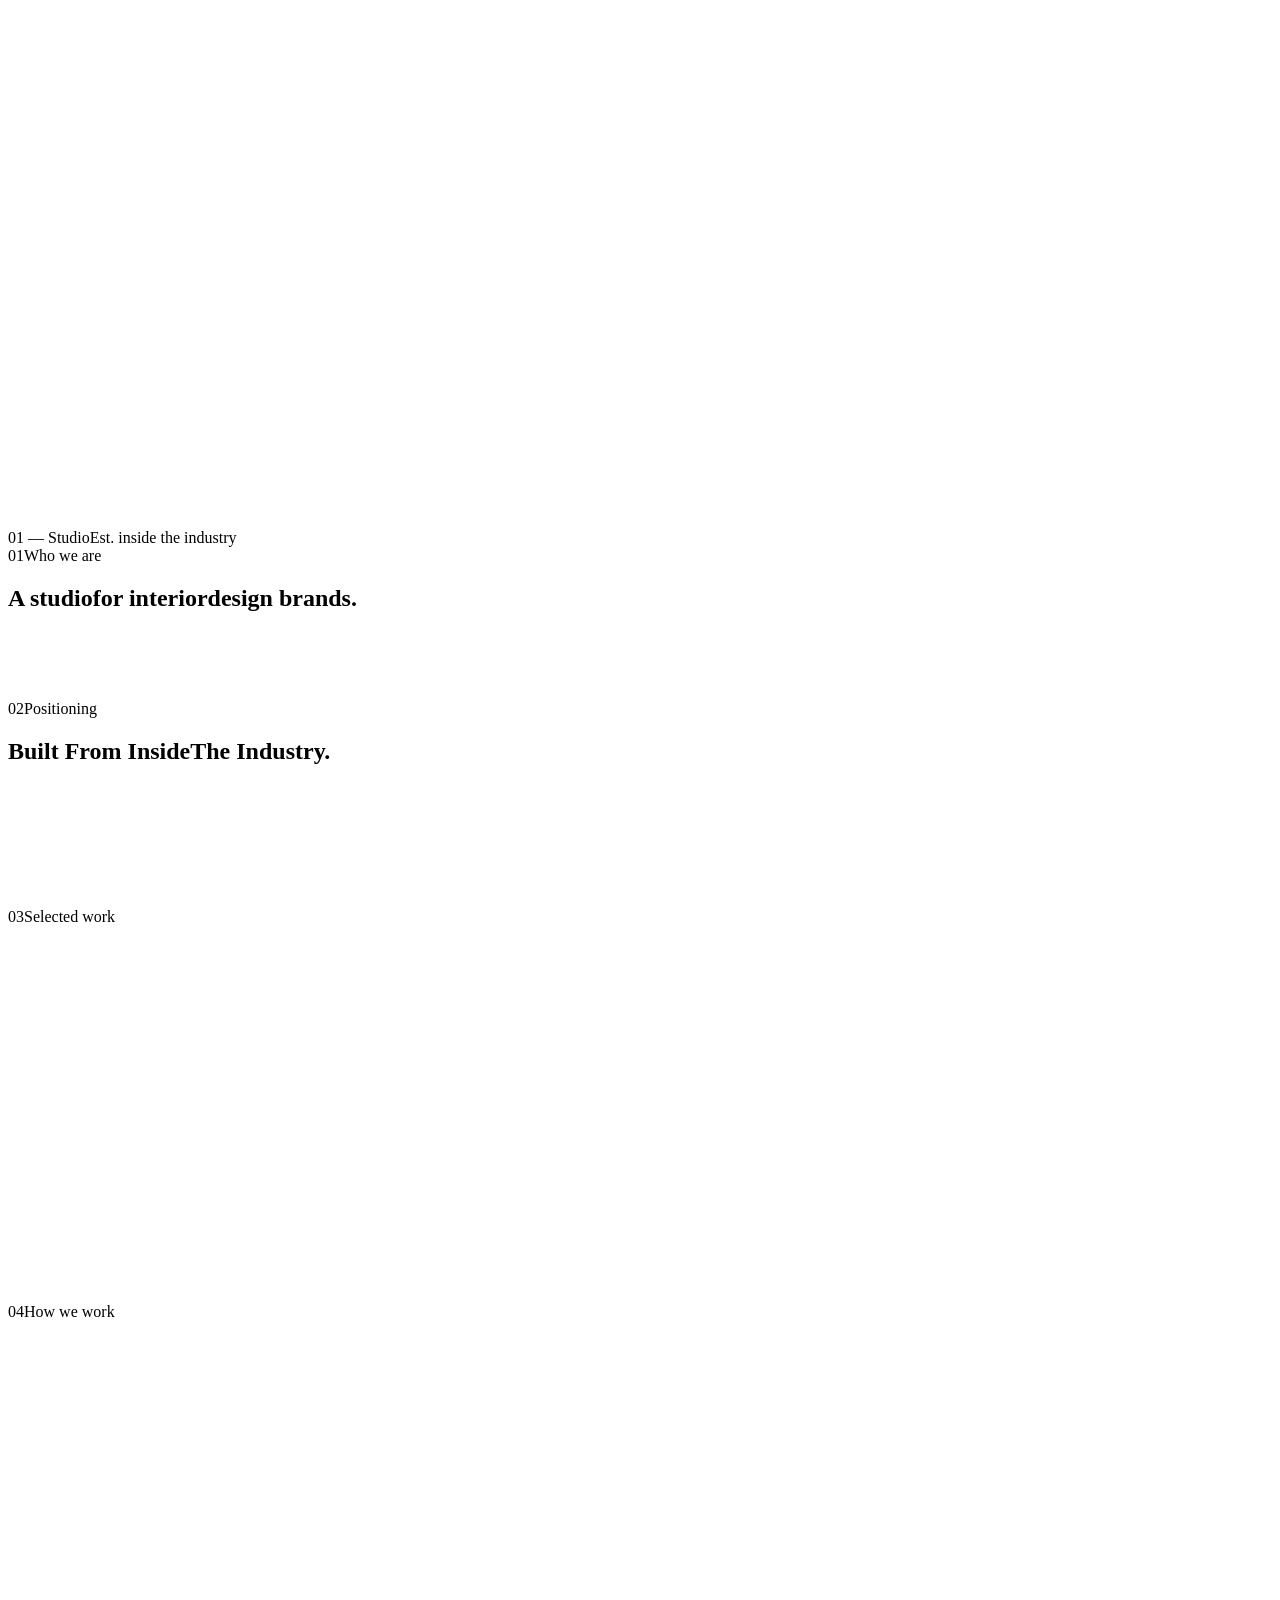
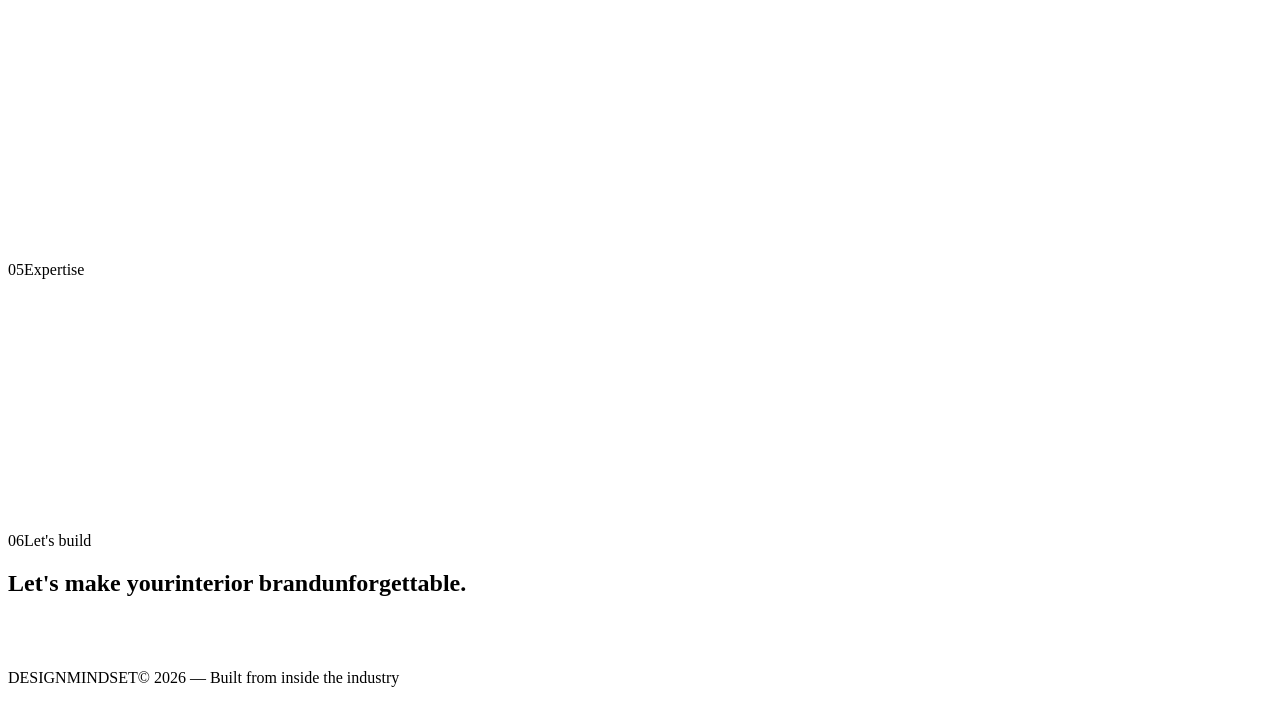
==== index.html @ 1c889c9c "Add files via upload" ====
<!DOCTYPE html><html lang="en" class="__variable_a5143a __variable_96fe74"><head><meta charSet="utf-8"/><meta name="viewport" content="width=device-width, initial-scale=1"/><link rel="preload" href="/agency2.0/_next/static/media/1a4aa50920b5315c-s.p.woff2" as="font" crossorigin="" type="font/woff2"/><link rel="preload" href="/agency2.0/_next/static/media/806de4d605d3ad01-s.p.woff2" as="font" crossorigin="" type="font/woff2"/><link rel="preload" href="/agency2.0/_next/static/media/fc727f226c737876-s.p.woff2" as="font" crossorigin="" type="font/woff2"/><link rel="preload" as="image" href="/icon.png" fetchPriority="high"/><link rel="stylesheet" href="/agency2.0/_next/static/css/4c96e3ea57c7fa09.css" data-precedence="next"/><link rel="preload" as="script" fetchPriority="low" href="/agency2.0/_next/static/chunks/webpack-ce18e2cd94289c1b.js"/><script src="/agency2.0/_next/static/chunks/fd9d1056-4a917af64af6b262.js" async=""></script><script src="/agency2.0/_next/static/chunks/23-e23963e0f0e085d1.js" async=""></script><script src="/agency2.0/_next/static/chunks/main-app-19a5d7d7a7541fac.js" async=""></script><script src="/agency2.0/_next/static/chunks/c15bf2b0-03795515e990ec56.js" async=""></script><script src="/agency2.0/_next/static/chunks/628-06ef174512362ddc.js" async=""></script><script src="/agency2.0/_next/static/chunks/app/page-829c97f8fea9e555.js" async=""></script><meta name="theme-color" content="#0a0c0e"/><title>DESIGNMINDSET — Built From Inside The Industry</title><meta name="description" content="A branding, content and growth studio built specifically for interior design brands. Not another marketing agency — built from inside the industry."/><meta property="og:title" content="DESIGNMINDSET"/><meta property="og:description" content="Branding, content and growth — built from inside the interior design industry."/><meta property="og:type" content="website"/><meta name="twitter:card" content="summary"/><meta name="twitter:title" content="DESIGNMINDSET"/><meta name="twitter:description" content="Branding, content and growth — built from inside the interior design industry."/><link rel="icon" href="/agency2.0/icon.png?9cdb07fa2b7451a4" type="image/png" sizes="720x720"/><meta name="next-size-adjust"/><script src="/agency2.0/_next/static/chunks/polyfills-78c92fac7aa8fdd8.js" noModule=""></script></head><body><header class="nav" style="opacity:0;transform:translateY(-40px)"><a class="nav-logo" href="#top" aria-label="DESIGNMINDSET home"><img alt="" fetchPriority="high" width="20" height="20" decoding="async" data-nimg="1" class="nav-mark" style="color:transparent" src="/icon.png"/><span class="nav-word metal-text">DESIGNMINDSET</span></a><nav class="nav-links" aria-label="Primary"><a href="#studio" class="nav-link"><span>Studio</span></a><a href="#work" class="nav-link"><span>Work</span></a><a href="#process" class="nav-link"><span>Process</span></a><a href="#expertise" class="nav-link"><span>Expertise</span></a></nav><a href="#contact" class="nav-cta"><span class="eyebrow">Start a project</span><span class="nav-cta-dot"></span></a></header><div class="stage" aria-hidden="true"><svg class="rope" preserveAspectRatio="none"><defs><linearGradient id="ropeGrad" x1="0" y1="0" x2="0" y2="1"><stop offset="0%" stop-color="#d9ffa6"></stop><stop offset="45%" stop-color="#affb39"></stop><stop offset="100%" stop-color="#7fc422"></stop></linearGradient><filter id="ropeBlur" x="-50%" y="-50%" width="200%" height="200%"><feGaussianBlur stdDeviation="6"></feGaussianBlur></filter></defs><path class="rope-glow" fill="none" stroke="var(--accent)" stroke-width="7" stroke-linecap="round" filter="url(#ropeBlur)"></path><path class="rope-line" fill="none" stroke="url(#ropeGrad)" stroke-width="2.4" stroke-linecap="round"></path></svg><div class="sphere-glow"></div><div class="sphere"><video class="sphere-video" autoPlay="" muted="" loop="" playsInline="" preload="auto" poster="/agency2.0/icon.png"><source src="/agency2.0/orb.webm" type="video/webm"/><source src="/agency2.0/orb.mp4" type="video/mp4"/></video><span class="sphere-spec"></span><span class="sphere-rim"></span></div></div><main class="experience"><section class="hero" id="top"><div class="hero-light hero-light--a"></div><div class="hero-light hero-light--b"></div><div class="hero-glass"></div><div class="hero-inner"><p class="eyebrow hero-eyebrow" style="opacity:0;transform:translateY(34px)">Branding · Content · Growth — for interior design brands</p><h1 class="hero-title display"><span style="opacity:0;transform:translateY(34px)"><span class="metal-text">Built From</span></span><span style="opacity:0;transform:translateY(34px)"><span class="metal-text">Inside The</span></span><span style="opacity:0;transform:translateY(34px)"><span class="accent">Industry.</span></span></h1><p class="hero-tagline" style="opacity:0;transform:translateY(34px)">We are not another marketing agency. We are a branding, content and growth studio built specifically for interior design brands — because we have worked <em>inside</em> them, not outside them.</p><div class="hero-scroll" style="opacity:0;transform:translateY(34px)"><span class="eyebrow">Scroll to follow the thread</span><span class="hero-scroll-line"></span></div></div><div class="hero-meta"><span class="eyebrow">01 — Studio</span><span class="eyebrow">Est. inside the industry</span></div></section><section class="section who" id="studio"><div class="section-index"><span class="eyebrow">01</span><span class="eyebrow">Who we are</span></div><h2 class="who-title display"><span class="metal-text"><span class="mask-line"><span class="mask-inner" style="transform:translateY(110%)">A studio</span></span><span class="mask-line"><span class="mask-inner" style="transform:translateY(110%)">for interior</span></span><span class="mask-line"><span class="mask-inner" style="transform:translateY(110%)">design brands.</span></span></span></h2><div class="who-copy"><div class="" style="opacity:0;filter:blur(6px);transform:translateY(40px)"><p>DESIGNMINDSET is a branding, content and growth studio built for one world — <span class="accent">interior design</span>. We shape the way design brands are seen, felt and remembered.</p></div><div class="" style="opacity:0;filter:blur(6px);transform:translateY(40px)"><p class="who-note">Minimal by intent. Everything here exists to make interior brands impossible to ignore.</p></div></div></section><section class="section inside" id="inside"><div class="section-index"><span class="eyebrow">02</span><span class="eyebrow">Positioning</span></div><h2 class="inside-title display"><span class="metal-text"><span class="mask-line"><span class="mask-inner" style="transform:translateY(110%)">Built From Inside</span></span><span class="mask-line"><span class="mask-inner" style="transform:translateY(110%)">The Industry.</span></span></span></h2><div class="inside-lead" style="opacity:0;filter:blur(6px);transform:translateY(40px)"><p>Most agencies study interior brands from the outside. We understand them because we have <span class="accent">lived inside them</span>— the showrooms, the launches, the material boards, the client psychology. That perspective is the entire difference.</p></div><div class="inside-stats"><div class="stat" style="opacity:0;filter:blur(6px);transform:translateY(40px)"><span class="stat-k display metal-text">100%</span><span class="stat-v">Focused on interior design brands</span></div><div class="stat" style="opacity:0;filter:blur(6px);transform:translateY(40px)"><span class="stat-k display metal-text">Inside</span><span class="stat-v">We&#x27;ve worked within the industry, not around it</span></div><div class="stat" style="opacity:0;filter:blur(6px);transform:translateY(40px)"><span class="stat-k display metal-text">360°</span><span class="stat-v">Branding, content &amp; growth under one roof</span></div><div class="stat" style="opacity:0;filter:blur(6px);transform:translateY(40px)"><span class="stat-k display metal-text">0</span><span class="stat-v">Generic agency templates</span></div></div></section><section class="section portfolio" id="work"><div class="section-index"><span class="eyebrow">03</span><span class="eyebrow">Selected work</span></div><h2 class="pf-title display"><div class="" style="opacity:0;filter:blur(6px);transform:translateY(40px)"><span class="metal-text">Work that carries weight.</span></div></h2><div class="pf-grid"><article class="pf-card" style="background:#1c2126;opacity:0;transform:translateY(60px) scale(0.94)"><div class="pf-card-top"><span class="eyebrow">01</span><span class="eyebrow">Brand Identity</span></div><div class="pf-card-body"><span class="pf-thumb"></span></div><h3 class="pf-name display metal-text">Atelier Noir</h3><span class="pf-glow"></span></article><article class="pf-card" style="background:#161b18;opacity:0;transform:translateY(-60px) scale(0.94)"><div class="pf-card-top"><span class="eyebrow">02</span><span class="eyebrow">Content System</span></div><div class="pf-card-body"><span class="pf-thumb"></span></div><h3 class="pf-name display metal-text">Maison Verde</h3><span class="pf-glow"></span></article><article class="pf-card" style="background:#1a1d22;opacity:0;transform:translateY(60px) scale(0.94)"><div class="pf-card-top"><span class="eyebrow">03</span><span class="eyebrow">Growth &amp; Launch</span></div><div class="pf-card-body"><span class="pf-thumb"></span></div><h3 class="pf-name display metal-text">Studio Lume</h3><span class="pf-glow"></span></article><article class="pf-card" style="background:#181c20;opacity:0;transform:translateY(-60px) scale(0.94)"><div class="pf-card-top"><span class="eyebrow">04</span><span class="eyebrow">Creative Direction</span></div><div class="pf-card-body"><span class="pf-thumb"></span></div><h3 class="pf-name display metal-text">Form &amp; Field</h3><span class="pf-glow"></span></article></div></section><section class="section process" id="process"><div class="section-index"><span class="eyebrow">04</span><span class="eyebrow">How we work</span></div><h2 class="process-title display"><div class="" style="opacity:0;filter:blur(6px);transform:translateY(40px)"><span class="metal-text">A current that runs</span></div><div class="" style="opacity:0;filter:blur(6px);transform:translateY(40px)"><span class="accent">through everything.</span></div></h2><ol class="process-track"><li class="process-step" style="opacity:0;filter:blur(6px);transform:translateY(40px)"><span class="process-node"></span><span class="process-n eyebrow">01</span><h3 class="process-step-t display">Immerse</h3><p class="process-step-d">We embed inside your brand, market and materials.</p></li><li class="process-step" style="opacity:0;filter:blur(6px);transform:translateY(40px)"><span class="process-node"></span><span class="process-n eyebrow">02</span><h3 class="process-step-t display">Position</h3><p class="process-step-d">We define the story only an insider could tell.</p></li><li class="process-step" style="opacity:0;filter:blur(6px);transform:translateY(40px)"><span class="process-node"></span><span class="process-n eyebrow">03</span><h3 class="process-step-t display">Craft</h3><p class="process-step-d">Identity, content and assets built to feel premium.</p></li><li class="process-step" style="opacity:0;filter:blur(6px);transform:translateY(40px)"><span class="process-node"></span><span class="process-n eyebrow">04</span><h3 class="process-step-t display">Grow</h3><p class="process-step-d">We turn attention into qualified, lasting demand.</p></li></ol></section><section class="section expertise" id="expertise"><div class="section-index"><span class="eyebrow">05</span><span class="eyebrow">Expertise</span></div><h2 class="exp-title display"><div class="" style="opacity:0;filter:blur(6px);transform:translateY(40px)"><span class="metal-text">Everything a brand needs,</span></div><div class="" style="opacity:0;filter:blur(6px);transform:translateY(40px)"><span class="accent">orbiting one idea.</span></div></h2><div class="exp-orbit"><div class="exp-core" aria-hidden="true"></div><ul class="exp-list"><li class="exp-chip" style="opacity:0;filter:blur(8px);transform:scale(0.8)"><span class="exp-dot"></span>Branding</li><li class="exp-chip" style="opacity:0;filter:blur(8px);transform:scale(0.8)"><span class="exp-dot"></span>Content</li><li class="exp-chip" style="opacity:0;filter:blur(8px);transform:scale(0.8)"><span class="exp-dot"></span>Marketing</li><li class="exp-chip" style="opacity:0;filter:blur(8px);transform:scale(0.8)"><span class="exp-dot"></span>Video</li><li class="exp-chip" style="opacity:0;filter:blur(8px);transform:scale(0.8)"><span class="exp-dot"></span>Strategy</li><li class="exp-chip" style="opacity:0;filter:blur(8px);transform:scale(0.8)"><span class="exp-dot"></span>Creative Direction</li><li class="exp-chip" style="opacity:0;filter:blur(8px);transform:scale(0.8)"><span class="exp-dot"></span>Motion Graphics</li><li class="exp-chip" style="opacity:0;filter:blur(8px);transform:scale(0.8)"><span class="exp-dot"></span>Interior Branding</li></ul></div></section><section class="section cta" id="contact"><div class="section-index"><span class="eyebrow">06</span><span class="eyebrow">Let&#x27;s build</span></div><h2 class="cta-title display"><span class="metal-text"><span class="mask-line"><span class="mask-inner" style="transform:translateY(110%)">Let&#x27;s make your</span></span><span class="mask-line"><span class="mask-inner" style="transform:translateY(110%)">interior brand</span></span></span><span class="accent cta-accent">unforgettable.</span></h2><div class="cta-sub" style="opacity:0;filter:blur(6px);transform:translateY(40px)"><p>Built from inside the industry — ready to build from inside yours.</p></div><div class="" style="opacity:0;filter:blur(6px);transform:translateY(40px)"><a class="cta-button" href="mailto:hello@designmindset.studio"><span>Start a project</span><span class="cta-button-dot"></span></a></div><footer class="footer"><span class="eyebrow metal-text">DESIGNMINDSET</span><span class="eyebrow">© <!-- -->2026<!-- --> — Built from inside the industry</span></footer></section></main><div class="grain" aria-hidden="true"></div><script src="/agency2.0/_next/static/chunks/webpack-ce18e2cd94289c1b.js" async=""></script><script>(self.__next_f=self.__next_f||[]).push([0]);self.__next_f.push([2,null])</script><script>self.__next_f.push([1,"1:HL[\"/agency2.0/_next/static/media/1a4aa50920b5315c-s.p.woff2\",\"font\",{\"crossOrigin\":\"\",\"type\":\"font/woff2\"}]\n2:HL[\"/agency2.0/_next/static/media/806de4d605d3ad01-s.p.woff2\",\"font\",{\"crossOrigin\":\"\",\"type\":\"font/woff2\"}]\n3:HL[\"/agency2.0/_next/static/media/fc727f226c737876-s.p.woff2\",\"font\",{\"crossOrigin\":\"\",\"type\":\"font/woff2\"}]\n4:HL[\"/agency2.0/_next/static/css/4c96e3ea57c7fa09.css\",\"style\"]\n"])</script><script>self.__next_f.push([1,"5:I[5751,[],\"\"]\n7:I[6513,[],\"ClientPageRoot\"]\n8:I[8678,[\"922\",\"static/chunks/c15bf2b0-03795515e990ec56.js\",\"628\",\"static/chunks/628-06ef174512362ddc.js\",\"931\",\"static/chunks/app/page-829c97f8fea9e555.js\"],\"default\"]\n9:I[9275,[],\"\"]\na:I[1343,[],\"\"]\nc:I[6130,[],\"\"]\nd:[]\n"])</script><script>self.__next_f.push([1,"0:[[[\"$\",\"link\",\"0\",{\"rel\":\"stylesheet\",\"href\":\"/agency2.0/_next/static/css/4c96e3ea57c7fa09.css\",\"precedence\":\"next\",\"crossOrigin\":\"$undefined\"}]],[\"$\",\"$L5\",null,{\"buildId\":\"pZngbmRrZPyPSd7_US9t3\",\"assetPrefix\":\"/agency2.0\",\"initialCanonicalUrl\":\"/\",\"initialTree\":[\"\",{\"children\":[\"__PAGE__\",{}]},\"$undefined\",\"$undefined\",true],\"initialSeedData\":[\"\",{\"children\":[\"__PAGE__\",{},[[\"$L6\",[\"$\",\"$L7\",null,{\"props\":{\"params\":{},\"searchParams\":{}},\"Component\":\"$8\"}]],null],null]},[[\"$\",\"html\",null,{\"lang\":\"en\",\"className\":\"__variable_a5143a __variable_96fe74\",\"children\":[\"$\",\"body\",null,{\"children\":[[\"$\",\"$L9\",null,{\"parallelRouterKey\":\"children\",\"segmentPath\":[\"children\"],\"error\":\"$undefined\",\"errorStyles\":\"$undefined\",\"errorScripts\":\"$undefined\",\"template\":[\"$\",\"$La\",null,{}],\"templateStyles\":\"$undefined\",\"templateScripts\":\"$undefined\",\"notFound\":[[\"$\",\"title\",null,{\"children\":\"404: This page could not be found.\"}],[\"$\",\"div\",null,{\"style\":{\"fontFamily\":\"system-ui,\\\"Segoe UI\\\",Roboto,Helvetica,Arial,sans-serif,\\\"Apple Color Emoji\\\",\\\"Segoe UI Emoji\\\"\",\"height\":\"100vh\",\"textAlign\":\"center\",\"display\":\"flex\",\"flexDirection\":\"column\",\"alignItems\":\"center\",\"justifyContent\":\"center\"},\"children\":[\"$\",\"div\",null,{\"children\":[[\"$\",\"style\",null,{\"dangerouslySetInnerHTML\":{\"__html\":\"body{color:#000;background:#fff;margin:0}.next-error-h1{border-right:1px solid rgba(0,0,0,.3)}@media (prefers-color-scheme:dark){body{color:#fff;background:#000}.next-error-h1{border-right:1px solid rgba(255,255,255,.3)}}\"}}],[\"$\",\"h1\",null,{\"className\":\"next-error-h1\",\"style\":{\"display\":\"inline-block\",\"margin\":\"0 20px 0 0\",\"padding\":\"0 23px 0 0\",\"fontSize\":24,\"fontWeight\":500,\"verticalAlign\":\"top\",\"lineHeight\":\"49px\"},\"children\":\"404\"}],[\"$\",\"div\",null,{\"style\":{\"display\":\"inline-block\"},\"children\":[\"$\",\"h2\",null,{\"style\":{\"fontSize\":14,\"fontWeight\":400,\"lineHeight\":\"49px\",\"margin\":0},\"children\":\"This page could not be found.\"}]}]]}]}]],\"notFoundStyles\":[],\"styles\":null}],[\"$\",\"div\",null,{\"className\":\"grain\",\"aria-hidden\":\"true\"}]]}]}],null],null],\"couldBeIntercepted\":false,\"initialHead\":[null,\"$Lb\"],\"globalErrorComponent\":\"$c\",\"missingSlots\":\"$Wd\"}]]\n"])</script><script>self.__next_f.push([1,"b:[[\"$\",\"meta\",\"0\",{\"name\":\"viewport\",\"content\":\"width=device-width, initial-scale=1\"}],[\"$\",\"meta\",\"1\",{\"name\":\"theme-color\",\"content\":\"#0a0c0e\"}],[\"$\",\"meta\",\"2\",{\"charSet\":\"utf-8\"}],[\"$\",\"title\",\"3\",{\"children\":\"DESIGNMINDSET — Built From Inside The Industry\"}],[\"$\",\"meta\",\"4\",{\"name\":\"description\",\"content\":\"A branding, content and growth studio built specifically for interior design brands. Not another marketing agency — built from inside the industry.\"}],[\"$\",\"meta\",\"5\",{\"property\":\"og:title\",\"content\":\"DESIGNMINDSET\"}],[\"$\",\"meta\",\"6\",{\"property\":\"og:description\",\"content\":\"Branding, content and growth — built from inside the interior design industry.\"}],[\"$\",\"meta\",\"7\",{\"property\":\"og:type\",\"content\":\"website\"}],[\"$\",\"meta\",\"8\",{\"name\":\"twitter:card\",\"content\":\"summary\"}],[\"$\",\"meta\",\"9\",{\"name\":\"twitter:title\",\"content\":\"DESIGNMINDSET\"}],[\"$\",\"meta\",\"10\",{\"name\":\"twitter:description\",\"content\":\"Branding, content and growth — built from inside the interior design industry.\"}],[\"$\",\"link\",\"11\",{\"rel\":\"icon\",\"href\":\"/agency2.0/icon.png?9cdb07fa2b7451a4\",\"type\":\"image/png\",\"sizes\":\"720x720\"}],[\"$\",\"meta\",\"12\",{\"name\":\"next-size-adjust\"}]]\n6:null\n"])</script></body></html>
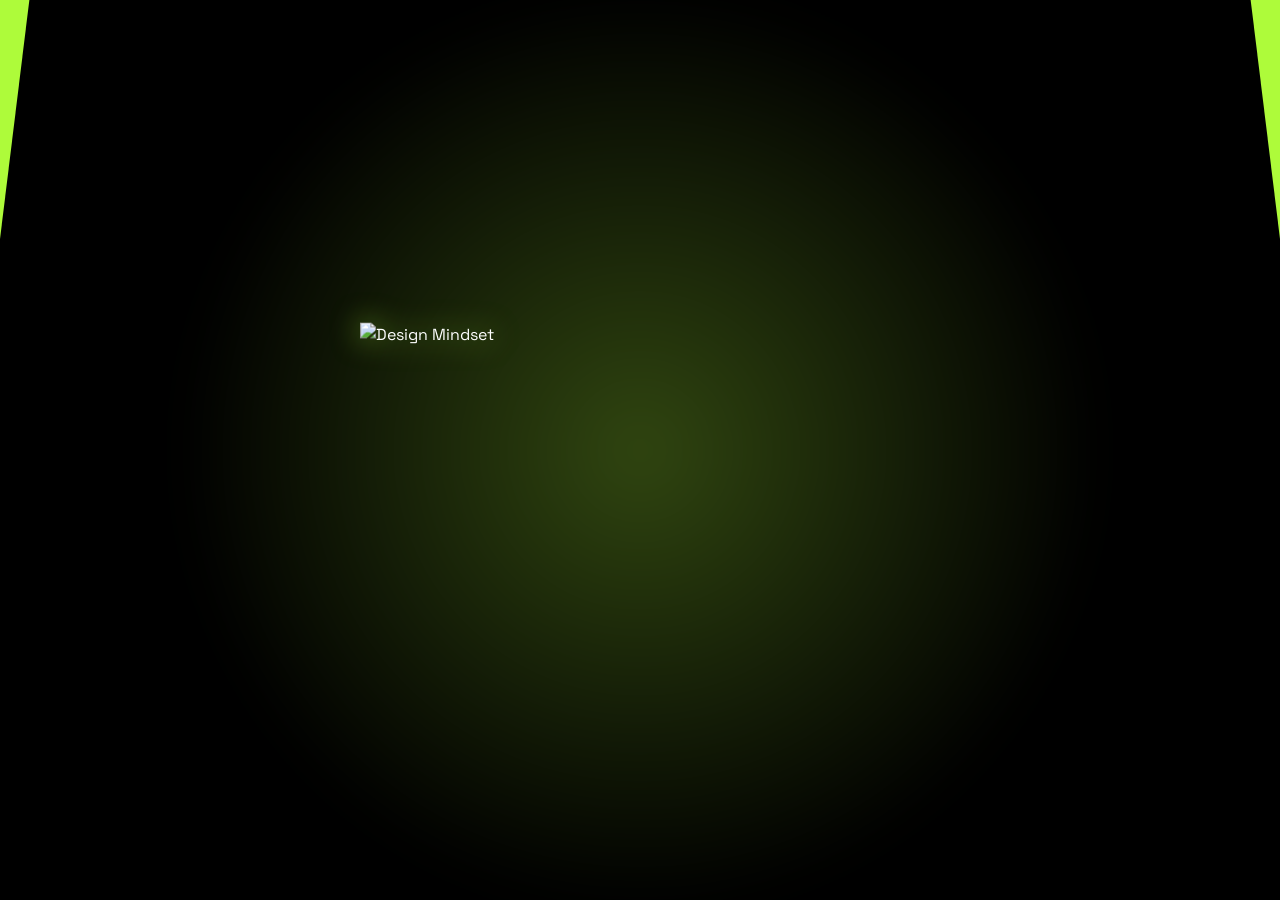
==== commit 4dedc5cb: "Add files via upload" ====
--- a/index.html
+++ b/index.html
@@ -1 +1,372 @@
-<!DOCTYPE html><html lang="en" class="__variable_a5143a __variable_96fe74"><head><meta charSet="utf-8"/><meta name="viewport" content="width=device-width, initial-scale=1"/><link rel="preload" href="/agency2.0/_next/static/media/1a4aa50920b5315c-s.p.woff2" as="font" crossorigin="" type="font/woff2"/><link rel="preload" href="/agency2.0/_next/static/media/806de4d605d3ad01-s.p.woff2" as="font" crossorigin="" type="font/woff2"/><link rel="preload" href="/agency2.0/_next/static/media/fc727f226c737876-s.p.woff2" as="font" crossorigin="" type="font/woff2"/><link rel="preload" as="image" href="/icon.png" fetchPriority="high"/><link rel="stylesheet" href="/agency2.0/_next/static/css/4c96e3ea57c7fa09.css" data-precedence="next"/><link rel="preload" as="script" fetchPriority="low" href="/agency2.0/_next/static/chunks/webpack-ce18e2cd94289c1b.js"/><script src="/agency2.0/_next/static/chunks/fd9d1056-4a917af64af6b262.js" async=""></script><script src="/agency2.0/_next/static/chunks/23-e23963e0f0e085d1.js" async=""></script><script src="/agency2.0/_next/static/chunks/main-app-19a5d7d7a7541fac.js" async=""></script><script src="/agency2.0/_next/static/chunks/c15bf2b0-03795515e990ec56.js" async=""></script><script src="/agency2.0/_next/static/chunks/628-06ef174512362ddc.js" async=""></script><script src="/agency2.0/_next/static/chunks/app/page-829c97f8fea9e555.js" async=""></script><meta name="theme-color" content="#0a0c0e"/><title>DESIGNMINDSET — Built From Inside The Industry</title><meta name="description" content="A branding, content and growth studio built specifically for interior design brands. Not another marketing agency — built from inside the industry."/><meta property="og:title" content="DESIGNMINDSET"/><meta property="og:description" content="Branding, content and growth — built from inside the interior design industry."/><meta property="og:type" content="website"/><meta name="twitter:card" content="summary"/><meta name="twitter:title" content="DESIGNMINDSET"/><meta name="twitter:description" content="Branding, content and growth — built from inside the interior design industry."/><link rel="icon" href="/agency2.0/icon.png?9cdb07fa2b7451a4" type="image/png" sizes="720x720"/><meta name="next-size-adjust"/><script src="/agency2.0/_next/static/chunks/polyfills-78c92fac7aa8fdd8.js" noModule=""></script></head><body><header class="nav" style="opacity:0;transform:translateY(-40px)"><a class="nav-logo" href="#top" aria-label="DESIGNMINDSET home"><img alt="" fetchPriority="high" width="20" height="20" decoding="async" data-nimg="1" class="nav-mark" style="color:transparent" src="/icon.png"/><span class="nav-word metal-text">DESIGNMINDSET</span></a><nav class="nav-links" aria-label="Primary"><a href="#studio" class="nav-link"><span>Studio</span></a><a href="#work" class="nav-link"><span>Work</span></a><a href="#process" class="nav-link"><span>Process</span></a><a href="#expertise" class="nav-link"><span>Expertise</span></a></nav><a href="#contact" class="nav-cta"><span class="eyebrow">Start a project</span><span class="nav-cta-dot"></span></a></header><div class="stage" aria-hidden="true"><svg class="rope" preserveAspectRatio="none"><defs><linearGradient id="ropeGrad" x1="0" y1="0" x2="0" y2="1"><stop offset="0%" stop-color="#d9ffa6"></stop><stop offset="45%" stop-color="#affb39"></stop><stop offset="100%" stop-color="#7fc422"></stop></linearGradient><filter id="ropeBlur" x="-50%" y="-50%" width="200%" height="200%"><feGaussianBlur stdDeviation="6"></feGaussianBlur></filter></defs><path class="rope-glow" fill="none" stroke="var(--accent)" stroke-width="7" stroke-linecap="round" filter="url(#ropeBlur)"></path><path class="rope-line" fill="none" stroke="url(#ropeGrad)" stroke-width="2.4" stroke-linecap="round"></path></svg><div class="sphere-glow"></div><div class="sphere"><video class="sphere-video" autoPlay="" muted="" loop="" playsInline="" preload="auto" poster="/agency2.0/icon.png"><source src="/agency2.0/orb.webm" type="video/webm"/><source src="/agency2.0/orb.mp4" type="video/mp4"/></video><span class="sphere-spec"></span><span class="sphere-rim"></span></div></div><main class="experience"><section class="hero" id="top"><div class="hero-light hero-light--a"></div><div class="hero-light hero-light--b"></div><div class="hero-glass"></div><div class="hero-inner"><p class="eyebrow hero-eyebrow" style="opacity:0;transform:translateY(34px)">Branding · Content · Growth — for interior design brands</p><h1 class="hero-title display"><span style="opacity:0;transform:translateY(34px)"><span class="metal-text">Built From</span></span><span style="opacity:0;transform:translateY(34px)"><span class="metal-text">Inside The</span></span><span style="opacity:0;transform:translateY(34px)"><span class="accent">Industry.</span></span></h1><p class="hero-tagline" style="opacity:0;transform:translateY(34px)">We are not another marketing agency. We are a branding, content and growth studio built specifically for interior design brands — because we have worked <em>inside</em> them, not outside them.</p><div class="hero-scroll" style="opacity:0;transform:translateY(34px)"><span class="eyebrow">Scroll to follow the thread</span><span class="hero-scroll-line"></span></div></div><div class="hero-meta"><span class="eyebrow">01 — Studio</span><span class="eyebrow">Est. inside the industry</span></div></section><section class="section who" id="studio"><div class="section-index"><span class="eyebrow">01</span><span class="eyebrow">Who we are</span></div><h2 class="who-title display"><span class="metal-text"><span class="mask-line"><span class="mask-inner" style="transform:translateY(110%)">A studio</span></span><span class="mask-line"><span class="mask-inner" style="transform:translateY(110%)">for interior</span></span><span class="mask-line"><span class="mask-inner" style="transform:translateY(110%)">design brands.</span></span></span></h2><div class="who-copy"><div class="" style="opacity:0;filter:blur(6px);transform:translateY(40px)"><p>DESIGNMINDSET is a branding, content and growth studio built for one world — <span class="accent">interior design</span>. We shape the way design brands are seen, felt and remembered.</p></div><div class="" style="opacity:0;filter:blur(6px);transform:translateY(40px)"><p class="who-note">Minimal by intent. Everything here exists to make interior brands impossible to ignore.</p></div></div></section><section class="section inside" id="inside"><div class="section-index"><span class="eyebrow">02</span><span class="eyebrow">Positioning</span></div><h2 class="inside-title display"><span class="metal-text"><span class="mask-line"><span class="mask-inner" style="transform:translateY(110%)">Built From Inside</span></span><span class="mask-line"><span class="mask-inner" style="transform:translateY(110%)">The Industry.</span></span></span></h2><div class="inside-lead" style="opacity:0;filter:blur(6px);transform:translateY(40px)"><p>Most agencies study interior brands from the outside. We understand them because we have <span class="accent">lived inside them</span>— the showrooms, the launches, the material boards, the client psychology. That perspective is the entire difference.</p></div><div class="inside-stats"><div class="stat" style="opacity:0;filter:blur(6px);transform:translateY(40px)"><span class="stat-k display metal-text">100%</span><span class="stat-v">Focused on interior design brands</span></div><div class="stat" style="opacity:0;filter:blur(6px);transform:translateY(40px)"><span class="stat-k display metal-text">Inside</span><span class="stat-v">We&#x27;ve worked within the industry, not around it</span></div><div class="stat" style="opacity:0;filter:blur(6px);transform:translateY(40px)"><span class="stat-k display metal-text">360°</span><span class="stat-v">Branding, content &amp; growth under one roof</span></div><div class="stat" style="opacity:0;filter:blur(6px);transform:translateY(40px)"><span class="stat-k display metal-text">0</span><span class="stat-v">Generic agency templates</span></div></div></section><section class="section portfolio" id="work"><div class="section-index"><span class="eyebrow">03</span><span class="eyebrow">Selected work</span></div><h2 class="pf-title display"><div class="" style="opacity:0;filter:blur(6px);transform:translateY(40px)"><span class="metal-text">Work that carries weight.</span></div></h2><div class="pf-grid"><article class="pf-card" style="background:#1c2126;opacity:0;transform:translateY(60px) scale(0.94)"><div class="pf-card-top"><span class="eyebrow">01</span><span class="eyebrow">Brand Identity</span></div><div class="pf-card-body"><span class="pf-thumb"></span></div><h3 class="pf-name display metal-text">Atelier Noir</h3><span class="pf-glow"></span></article><article class="pf-card" style="background:#161b18;opacity:0;transform:translateY(-60px) scale(0.94)"><div class="pf-card-top"><span class="eyebrow">02</span><span class="eyebrow">Content System</span></div><div class="pf-card-body"><span class="pf-thumb"></span></div><h3 class="pf-name display metal-text">Maison Verde</h3><span class="pf-glow"></span></article><article class="pf-card" style="background:#1a1d22;opacity:0;transform:translateY(60px) scale(0.94)"><div class="pf-card-top"><span class="eyebrow">03</span><span class="eyebrow">Growth &amp; Launch</span></div><div class="pf-card-body"><span class="pf-thumb"></span></div><h3 class="pf-name display metal-text">Studio Lume</h3><span class="pf-glow"></span></article><article class="pf-card" style="background:#181c20;opacity:0;transform:translateY(-60px) scale(0.94)"><div class="pf-card-top"><span class="eyebrow">04</span><span class="eyebrow">Creative Direction</span></div><div class="pf-card-body"><span class="pf-thumb"></span></div><h3 class="pf-name display metal-text">Form &amp; Field</h3><span class="pf-glow"></span></article></div></section><section class="section process" id="process"><div class="section-index"><span class="eyebrow">04</span><span class="eyebrow">How we work</span></div><h2 class="process-title display"><div class="" style="opacity:0;filter:blur(6px);transform:translateY(40px)"><span class="metal-text">A current that runs</span></div><div class="" style="opacity:0;filter:blur(6px);transform:translateY(40px)"><span class="accent">through everything.</span></div></h2><ol class="process-track"><li class="process-step" style="opacity:0;filter:blur(6px);transform:translateY(40px)"><span class="process-node"></span><span class="process-n eyebrow">01</span><h3 class="process-step-t display">Immerse</h3><p class="process-step-d">We embed inside your brand, market and materials.</p></li><li class="process-step" style="opacity:0;filter:blur(6px);transform:translateY(40px)"><span class="process-node"></span><span class="process-n eyebrow">02</span><h3 class="process-step-t display">Position</h3><p class="process-step-d">We define the story only an insider could tell.</p></li><li class="process-step" style="opacity:0;filter:blur(6px);transform:translateY(40px)"><span class="process-node"></span><span class="process-n eyebrow">03</span><h3 class="process-step-t display">Craft</h3><p class="process-step-d">Identity, content and assets built to feel premium.</p></li><li class="process-step" style="opacity:0;filter:blur(6px);transform:translateY(40px)"><span class="process-node"></span><span class="process-n eyebrow">04</span><h3 class="process-step-t display">Grow</h3><p class="process-step-d">We turn attention into qualified, lasting demand.</p></li></ol></section><section class="section expertise" id="expertise"><div class="section-index"><span class="eyebrow">05</span><span class="eyebrow">Expertise</span></div><h2 class="exp-title display"><div class="" style="opacity:0;filter:blur(6px);transform:translateY(40px)"><span class="metal-text">Everything a brand needs,</span></div><div class="" style="opacity:0;filter:blur(6px);transform:translateY(40px)"><span class="accent">orbiting one idea.</span></div></h2><div class="exp-orbit"><div class="exp-core" aria-hidden="true"></div><ul class="exp-list"><li class="exp-chip" style="opacity:0;filter:blur(8px);transform:scale(0.8)"><span class="exp-dot"></span>Branding</li><li class="exp-chip" style="opacity:0;filter:blur(8px);transform:scale(0.8)"><span class="exp-dot"></span>Content</li><li class="exp-chip" style="opacity:0;filter:blur(8px);transform:scale(0.8)"><span class="exp-dot"></span>Marketing</li><li class="exp-chip" style="opacity:0;filter:blur(8px);transform:scale(0.8)"><span class="exp-dot"></span>Video</li><li class="exp-chip" style="opacity:0;filter:blur(8px);transform:scale(0.8)"><span class="exp-dot"></span>Strategy</li><li class="exp-chip" style="opacity:0;filter:blur(8px);transform:scale(0.8)"><span class="exp-dot"></span>Creative Direction</li><li class="exp-chip" style="opacity:0;filter:blur(8px);transform:scale(0.8)"><span class="exp-dot"></span>Motion Graphics</li><li class="exp-chip" style="opacity:0;filter:blur(8px);transform:scale(0.8)"><span class="exp-dot"></span>Interior Branding</li></ul></div></section><section class="section cta" id="contact"><div class="section-index"><span class="eyebrow">06</span><span class="eyebrow">Let&#x27;s build</span></div><h2 class="cta-title display"><span class="metal-text"><span class="mask-line"><span class="mask-inner" style="transform:translateY(110%)">Let&#x27;s make your</span></span><span class="mask-line"><span class="mask-inner" style="transform:translateY(110%)">interior brand</span></span></span><span class="accent cta-accent">unforgettable.</span></h2><div class="cta-sub" style="opacity:0;filter:blur(6px);transform:translateY(40px)"><p>Built from inside the industry — ready to build from inside yours.</p></div><div class="" style="opacity:0;filter:blur(6px);transform:translateY(40px)"><a class="cta-button" href="mailto:hello@designmindset.studio"><span>Start a project</span><span class="cta-button-dot"></span></a></div><footer class="footer"><span class="eyebrow metal-text">DESIGNMINDSET</span><span class="eyebrow">© <!-- -->2026<!-- --> — Built from inside the industry</span></footer></section></main><div class="grain" aria-hidden="true"></div><script src="/agency2.0/_next/static/chunks/webpack-ce18e2cd94289c1b.js" async=""></script><script>(self.__next_f=self.__next_f||[]).push([0]);self.__next_f.push([2,null])</script><script>self.__next_f.push([1,"1:HL[\"/agency2.0/_next/static/media/1a4aa50920b5315c-s.p.woff2\",\"font\",{\"crossOrigin\":\"\",\"type\":\"font/woff2\"}]\n2:HL[\"/agency2.0/_next/static/media/806de4d605d3ad01-s.p.woff2\",\"font\",{\"crossOrigin\":\"\",\"type\":\"font/woff2\"}]\n3:HL[\"/agency2.0/_next/static/media/fc727f226c737876-s.p.woff2\",\"font\",{\"crossOrigin\":\"\",\"type\":\"font/woff2\"}]\n4:HL[\"/agency2.0/_next/static/css/4c96e3ea57c7fa09.css\",\"style\"]\n"])</script><script>self.__next_f.push([1,"5:I[5751,[],\"\"]\n7:I[6513,[],\"ClientPageRoot\"]\n8:I[8678,[\"922\",\"static/chunks/c15bf2b0-03795515e990ec56.js\",\"628\",\"static/chunks/628-06ef174512362ddc.js\",\"931\",\"static/chunks/app/page-829c97f8fea9e555.js\"],\"default\"]\n9:I[9275,[],\"\"]\na:I[1343,[],\"\"]\nc:I[6130,[],\"\"]\nd:[]\n"])</script><script>self.__next_f.push([1,"0:[[[\"$\",\"link\",\"0\",{\"rel\":\"stylesheet\",\"href\":\"/agency2.0/_next/static/css/4c96e3ea57c7fa09.css\",\"precedence\":\"next\",\"crossOrigin\":\"$undefined\"}]],[\"$\",\"$L5\",null,{\"buildId\":\"pZngbmRrZPyPSd7_US9t3\",\"assetPrefix\":\"/agency2.0\",\"initialCanonicalUrl\":\"/\",\"initialTree\":[\"\",{\"children\":[\"__PAGE__\",{}]},\"$undefined\",\"$undefined\",true],\"initialSeedData\":[\"\",{\"children\":[\"__PAGE__\",{},[[\"$L6\",[\"$\",\"$L7\",null,{\"props\":{\"params\":{},\"searchParams\":{}},\"Component\":\"$8\"}]],null],null]},[[\"$\",\"html\",null,{\"lang\":\"en\",\"className\":\"__variable_a5143a __variable_96fe74\",\"children\":[\"$\",\"body\",null,{\"children\":[[\"$\",\"$L9\",null,{\"parallelRouterKey\":\"children\",\"segmentPath\":[\"children\"],\"error\":\"$undefined\",\"errorStyles\":\"$undefined\",\"errorScripts\":\"$undefined\",\"template\":[\"$\",\"$La\",null,{}],\"templateStyles\":\"$undefined\",\"templateScripts\":\"$undefined\",\"notFound\":[[\"$\",\"title\",null,{\"children\":\"404: This page could not be found.\"}],[\"$\",\"div\",null,{\"style\":{\"fontFamily\":\"system-ui,\\\"Segoe UI\\\",Roboto,Helvetica,Arial,sans-serif,\\\"Apple Color Emoji\\\",\\\"Segoe UI Emoji\\\"\",\"height\":\"100vh\",\"textAlign\":\"center\",\"display\":\"flex\",\"flexDirection\":\"column\",\"alignItems\":\"center\",\"justifyContent\":\"center\"},\"children\":[\"$\",\"div\",null,{\"children\":[[\"$\",\"style\",null,{\"dangerouslySetInnerHTML\":{\"__html\":\"body{color:#000;background:#fff;margin:0}.next-error-h1{border-right:1px solid rgba(0,0,0,.3)}@media (prefers-color-scheme:dark){body{color:#fff;background:#000}.next-error-h1{border-right:1px solid rgba(255,255,255,.3)}}\"}}],[\"$\",\"h1\",null,{\"className\":\"next-error-h1\",\"style\":{\"display\":\"inline-block\",\"margin\":\"0 20px 0 0\",\"padding\":\"0 23px 0 0\",\"fontSize\":24,\"fontWeight\":500,\"verticalAlign\":\"top\",\"lineHeight\":\"49px\"},\"children\":\"404\"}],[\"$\",\"div\",null,{\"style\":{\"display\":\"inline-block\"},\"children\":[\"$\",\"h2\",null,{\"style\":{\"fontSize\":14,\"fontWeight\":400,\"lineHeight\":\"49px\",\"margin\":0},\"children\":\"This page could not be found.\"}]}]]}]}]],\"notFoundStyles\":[],\"styles\":null}],[\"$\",\"div\",null,{\"className\":\"grain\",\"aria-hidden\":\"true\"}]]}]}],null],null],\"couldBeIntercepted\":false,\"initialHead\":[null,\"$Lb\"],\"globalErrorComponent\":\"$c\",\"missingSlots\":\"$Wd\"}]]\n"])</script><script>self.__next_f.push([1,"b:[[\"$\",\"meta\",\"0\",{\"name\":\"viewport\",\"content\":\"width=device-width, initial-scale=1\"}],[\"$\",\"meta\",\"1\",{\"name\":\"theme-color\",\"content\":\"#0a0c0e\"}],[\"$\",\"meta\",\"2\",{\"charSet\":\"utf-8\"}],[\"$\",\"title\",\"3\",{\"children\":\"DESIGNMINDSET — Built From Inside The Industry\"}],[\"$\",\"meta\",\"4\",{\"name\":\"description\",\"content\":\"A branding, content and growth studio built specifically for interior design brands. Not another marketing agency — built from inside the industry.\"}],[\"$\",\"meta\",\"5\",{\"property\":\"og:title\",\"content\":\"DESIGNMINDSET\"}],[\"$\",\"meta\",\"6\",{\"property\":\"og:description\",\"content\":\"Branding, content and growth — built from inside the interior design industry.\"}],[\"$\",\"meta\",\"7\",{\"property\":\"og:type\",\"content\":\"website\"}],[\"$\",\"meta\",\"8\",{\"name\":\"twitter:card\",\"content\":\"summary\"}],[\"$\",\"meta\",\"9\",{\"name\":\"twitter:title\",\"content\":\"DESIGNMINDSET\"}],[\"$\",\"meta\",\"10\",{\"name\":\"twitter:description\",\"content\":\"Branding, content and growth — built from inside the interior design industry.\"}],[\"$\",\"link\",\"11\",{\"rel\":\"icon\",\"href\":\"/agency2.0/icon.png?9cdb07fa2b7451a4\",\"type\":\"image/png\",\"sizes\":\"720x720\"}],[\"$\",\"meta\",\"12\",{\"name\":\"next-size-adjust\"}]]\n6:null\n"])</script></body></html>+<!DOCTYPE html>
+<html lang="en">
+<head>
+  <meta charset="UTF-8" />
+  <meta name="viewport" content="width=device-width, initial-scale=1.0" />
+  <title>Design Mindset — Strategic Marketing for Premium Design Brands</title>
+  <meta name="description" content="Design Mindset is a strategic marketing studio built from inside the premium design industry — cinematic storytelling, influencer marketing, performance ads and brand identity for design brands." />
+  <meta property="og:title" content="Design Mindset — Strategic Marketing for Premium Design Brands" />
+  <meta property="og:description" content="An interactive pitch, not a website. Cinematic storytelling and growth for premium design brands." />
+  <meta property="og:type" content="website" />
+  <meta property="og:image" content="https://designmindsetagency.com/assets/logo-header.png" />
+  <meta name="twitter:card" content="summary_large_image" />
+  <link rel="preconnect" href="https://fonts.googleapis.com" />
+  <link rel="preconnect" href="https://fonts.gstatic.com" crossorigin />
+  <link rel="stylesheet" href="https://fonts.googleapis.com/css2?family=Fraunces:ital,opsz,wght@0,9..144,400;0,9..144,500;1,9..144,400;1,9..144,500&family=Space+Grotesk:wght@400;500;600;700&display=swap" />
+  <link rel="stylesheet" href="styles-experience.css" />
+  <link rel="icon" href="assets/favicon.ico" sizes="any" />
+  <link rel="icon" href="assets/logo-favicon.png" type="image/png" sizes="192x192" />
+  <link rel="apple-touch-icon" href="assets/apple-touch-icon.png" />
+  <script>document.documentElement.classList.add('js');</script>
+</head>
+<body>
+
+  <a href="#chapter-1" class="skip-link">Skip to content</a>
+
+  <!-- Intro loader — green flood charges, bursts, and reveals the logo -->
+  <div class="intro" id="intro" role="presentation">
+    <span class="intro__panel intro__panel--l" aria-hidden="true"></span>
+    <span class="intro__panel intro__panel--r" aria-hidden="true"></span>
+    <span class="intro__grid" aria-hidden="true"></span>
+    <span class="intro__sweep" aria-hidden="true"></span>
+    <span class="intro__rings" aria-hidden="true"><i></i><i></i><i></i></span>
+    <span class="intro__flash" aria-hidden="true"></span>
+    <div class="intro__logo" aria-hidden="true">
+      <img src="assets/logo-primary.png" alt="Design Mindset" width="1018" height="464" />
+    </div>
+    <span class="intro__scan" aria-hidden="true"></span>
+    <span class="intro__tear" aria-hidden="true"></span>
+  </div>
+
+  <!-- Chapter navigation rail (built by experience.js) -->
+  <nav class="chapter-nav" id="chapterNav" aria-label="Chapter navigation"></nav>
+
+  <!-- Floating guide window -->
+  <aside class="guide" id="guide" aria-label="Your guide through the experience">
+    <div class="guide__avatar" id="guidePortrait" role="img" aria-label="Guide portrait">
+      <img class="guide__photo" id="guidePhoto" src="assets/georgiana.png" alt="Georgiana" />
+      <span class="guide__initials" id="guideInitials" aria-hidden="true">G</span>
+      <span class="guide__live" aria-hidden="true"></span>
+    </div>
+    <div class="guide__bubble">
+      <p class="guide__name" id="guideName">Georgiana</p>
+      <p class="guide__role" id="guideRole">Founder &amp; Brand Strategist</p>
+      <p class="guide__quote" id="guideQuote">Welcome. Let me walk you through what we do.</p>
+    </div>
+  </aside>
+
+  <!-- Minimal header (appears after hero) -->
+  <header class="exp-header" id="expHeader">
+    <a href="#hero" class="exp-header__logo" aria-label="Design Mindset">
+      <img src="assets/logo-header.png" alt="Design Mindset" width="641" height="279" />
+    </a>
+    <a href="#contact" class="exp-header__cta">Start a conversation</a>
+  </header>
+
+  <main id="experienceRoot" class="experience-root">
+
+    <!-- Neon storyline that weaves through every section title -->
+    <div class="storyline" id="storyline" aria-hidden="true">
+      <svg id="storySvg" preserveAspectRatio="none" xmlns="http://www.w3.org/2000/svg">
+        <path id="storyTrack" class="storyline__path storyline__path--track"></path>
+        <path id="storyPath" class="storyline__path"></path>
+        <path id="storyComet" class="storyline__comet"></path>
+        <g id="storyNodes"></g>
+      </svg>
+    </div>
+
+    <!-- ===================== HERO ===================== -->
+    <section class="hero" id="hero" data-nav="Start">
+      <div class="hero__video" aria-hidden="true">
+        <video src="assets/hero-bg.mp4" poster="assets/hero-poster.jpg" autoplay muted loop playsinline preload="auto" tabindex="-1"></video>
+      </div>
+      <div class="hero__inner">
+        <img class="hero__logo" src="assets/logo-primary.png" alt="Design Mindset" width="1018" height="464" />
+        <h1 class="hero__tagline">Strategic Marketing for Premium Design Brands</h1>
+        <p class="hero__sub">An experience, not a pitch deck</p>
+        <button class="hero__play" id="heroPlay" aria-label="Play the trailer">
+          <svg viewBox="0 0 24 24" fill="currentColor" aria-hidden="true"><path d="M8 5v14l11-7z"/></svg>
+        </button>
+        <span class="hero__play-label">Play the film</span>
+      </div>
+      <span class="hero__thread" aria-hidden="true"></span>
+      <span class="hero__scroll" aria-hidden="true">Scroll to begin</span>
+    </section>
+
+    <!-- ===================== TRAILER OVERLAY ===================== -->
+    <div class="trailer" id="trailer" role="dialog" aria-label="Design Mindset intro film" aria-modal="true" aria-hidden="true" data-youtube-id="BROYwfwfP28" data-video-src="assets/Designing La Dolce Vita  Milano Design Week. Trends 2025  Episode 1 - Georgiana Gogolan - Designing La Dolce Vita (720p, h264).mp4">
+      <div class="trailer__stage">
+        <div class="trailer__video" id="trailerVideo" aria-hidden="true"></div>
+        <div class="trailer__slide media-placeholder is-active" data-kicker="Salone del Mobile" data-title="Where design brands become culture." data-meta="Fairs · launches · international attention"></div>
+        <div class="trailer__slide media-placeholder" data-kicker="Inside the process" data-title="Craft, showrooms and the people behind the object." data-meta="Factories · interviews · behind the scenes"></div>
+        <div class="trailer__slide media-placeholder" data-kicker="Editorial storytelling" data-title="Every campaign has to feel as considered as the product." data-meta="Films · reels · design-fair coverage"></div>
+        <div class="trailer__slide media-placeholder" data-kicker="Growth systems" data-title="Beautiful attention, translated into measurable demand." data-meta="Meta · Google · funnels · optimisation"></div>
+      </div>
+      <div class="trailer__scrim" aria-hidden="true"></div>
+      <div class="trailer__caption">
+        <span class="trailer__kicker" id="trailerKicker">Salone del Mobile</span>
+        <h2 id="trailerTitle">Where design brands become culture.</h2>
+        <p id="trailerMeta">Fairs · launches · international attention</p>
+      </div>
+      <div class="trailer__filmstrip" aria-hidden="true">
+        <span class="is-active"></span><span></span><span></span><span></span>
+      </div>
+      <button class="trailer__close" id="trailerClose" aria-label="Close trailer">&times;</button>
+      <div class="trailer__progress" id="trailerProgress" aria-hidden="true"></div>
+    </div>
+
+    <!-- ===================== CHAPTER 1 ===================== -->
+    <section class="chapter" id="chapter-1" data-nav="Why us"
+             data-guide-name="Georgiana" data-guide-role="Founder &amp; Brand Strategist"
+             data-guide-quote="If you're here, you're probably wondering why you should work with Design Mindset.">
+      <div class="container">
+        <div class="chapter__grid">
+          <div class="reveal">
+            <span class="chapter__eyebrow">Chapter 01</span>
+            <h2 class="chapter__title" data-story-node>Why <em>Design Mindset?</em></h2>
+            <p class="chapter__text">We were born from inside the premium design industry. We understand how design brands think — because we've worked alongside them for years.</p>
+          </div>
+          <figure class="chapter__visual media-placeholder reveal reveal--right" role="img" aria-label="Brand film placeholder"></figure>
+        </div>
+      </div>
+    </section>
+
+    <!-- ===================== CHAPTER 2 ===================== -->
+    <section class="chapter" id="chapter-2" data-nav="Niche"
+             data-guide-name="Georgiana" data-guide-role="Founder &amp; Brand Strategist"
+             data-guide-quote="Your brand is niche. But is it reaching its full potential?">
+      <div class="container">
+        <div class="chapter__grid">
+          <figure class="chapter__visual media-placeholder reveal" role="img" aria-label="Statement visual placeholder"></figure>
+          <div class="reveal reveal--right">
+            <span class="chapter__eyebrow">Chapter 02</span>
+            <h2 class="chapter__title" data-story-node>Niche is a <em>superpower.</em></h2>
+            <p class="chapter__text">Your brand speaks to a specific, discerning audience. The question is whether your story is reaching its full potential — or leaving value on the table.</p>
+          </div>
+        </div>
+      </div>
+    </section>
+
+    <!-- ===================== CHAPTER 3 ===================== -->
+    <section class="chapter" id="chapter-3" data-nav="Focus"
+             data-guide-name="Georgiana" data-guide-role="Founder &amp; Brand Strategist"
+             data-guide-quote="Most agencies try to do everything for everyone. We're here for one industry only — premium design brands.">
+      <div class="container">
+        <div class="reveal">
+          <span class="chapter__eyebrow">Chapter 03</span>
+          <h2 class="chapter__title" data-story-node>One industry. <em>Total focus.</em></h2>
+          <p class="chapter__text">Generalist agencies spread themselves thin. We go deep in a single world — the one we come from.</p>
+        </div>
+        <div class="split reveal">
+          <div class="split__cell">
+            <h4>Generalist agency</h4>
+            <p>Learns your industry on your budget. Generic playbooks. Interchangeable creative that could belong to any brand.</p>
+          </div>
+          <div class="split__cell split__cell--us">
+            <h4>Design Mindset</h4>
+            <p>Native to premium design. We already know the fairs, the buyers, the architects and the language your brand speaks.</p>
+          </div>
+        </div>
+      </div>
+    </section>
+
+    <!-- ===================== CHAPTER 4 — CASE STUDY ===================== -->
+    <section class="case" id="chapter-4" data-nav="Case study"
+             data-guide-name="Georgiana" data-guide-role="Founder &amp; Brand Strategist"
+             data-guide-quote="Now, let me show you what we actually do.">
+      <div class="container">
+        <div class="case__head reveal reveal--blur">
+          <span class="chapter__eyebrow">Chapter 04 · Case study</span>
+          <h2 class="case__title" data-story-node>Now, let's show you <em>what we actually do.</em></h2>
+        </div>
+        <div class="case__embed media-placeholder reveal" role="img" aria-label="Case study video placeholder">
+          <span class="case__brand">Viabizzuno</span>
+          <span class="case__label">Video placeholder</span>
+          <span class="case__play"><svg viewBox="0 0 24 24" fill="currentColor"><path d="M8 5v14l11-7z"/></svg></span>
+        </div>
+      </div>
+    </section>
+
+    <!-- ===================== CHAPTER 5 — INFLUENCER ===================== -->
+    <section class="insta" id="chapter-5" data-nav="Influence"
+             data-guide-name="Georgiana" data-guide-role="Founder &amp; Brand Strategist"
+             data-guide-quote="That's me. Together with my team we've collaborated with some of the world's leading design brands.">
+      <div class="container">
+        <div class="insta__grid">
+          <div class="insta__card reveal">
+            <div class="insta__top">
+              <span class="insta__avatar media-placeholder" aria-hidden="true"></span>
+              <div>
+                <p class="insta__handle">arh.georgianagogolan <span class="insta__verify">✔</span></p>
+                <p class="insta__meta">Architect · Design storyteller</p>
+              </div>
+            </div>
+            <div class="insta__stats">
+              <div class="insta__stat"><b data-count="25000">0</b><span>Followers</span></div>
+              <div class="insta__stat"><b data-count="1200000">0</b><span>Views</span></div>
+              <div class="insta__stat"><b data-count="12" data-suffix="%">0</b><span>Engagement</span></div>
+            </div>
+            <div class="insta__brands">
+              <span>Tonino Lamborghini</span><span>B&amp;B Italia</span><span>Baxter</span><span>Viabizzuno</span>
+            </div>
+          </div>
+          <div class="reveal reveal--right">
+            <span class="chapter__eyebrow">Chapter 05 · Influencer marketing</span>
+            <h2 class="chapter__title" data-story-node>Credibility that <em>opens doors.</em></h2>
+            <p class="chapter__text">It's never about personal influence alone. It's the industry relationships and trust that benefit every client we take on.</p>
+          </div>
+        </div>
+      </div>
+    </section>
+
+    <!-- ===================== CHAPTER 6 — ADS (Darius) ===================== -->
+    <section class="ads" id="chapter-6" data-animate-in data-nav="Performance"
+             data-guide-name="Georgiana" data-guide-role="Founder &amp; Brand Strategist"
+             data-guide-quote="Growth is a solvable system.">
+      <div class="container">
+        <div class="ads__grid">
+          <div class="reveal">
+            <span class="chapter__eyebrow">Chapter 06 · Performance</span>
+            <h2 class="chapter__title" data-story-node>Growth is a <em>solvable system.</em></h2>
+            <p class="chapter__text">Storytelling earns attention. Performance turns it into measurable, compounding growth — funnels, dashboards and optimisation that pay back.</p>
+          </div>
+          <div class="dash reveal reveal--right">
+            <div class="dash__row">
+              <div class="dash__kpi"><b data-count="4" data-suffix=".2x">0</b><span>ROAS</span></div>
+              <div class="dash__kpi"><b data-count="38" data-suffix="%">0</b><span>CTR lift</span></div>
+              <div class="dash__kpi"><b data-count="61" data-suffix="%">0</b><span>CPL down</span></div>
+            </div>
+            <div class="dash__flow" aria-hidden="true">
+              <span>Story</span><i></i><span>Audience</span><i></i><span>Lead</span><i></i><span>Sale</span>
+            </div>
+            <div class="dash__chart">
+              <span class="dash__bar" style="height:40%"></span>
+              <span class="dash__bar" style="height:58%"></span>
+              <span class="dash__bar" style="height:47%"></span>
+              <span class="dash__bar" style="height:72%"></span>
+              <span class="dash__bar" style="height:64%"></span>
+              <span class="dash__bar" style="height:88%"></span>
+              <span class="dash__bar" style="height:100%"></span>
+            </div>
+          </div>
+        </div>
+      </div>
+    </section>
+
+    <!-- ===================== CHAPTER 7 — GRAPHIC DESIGN ===================== -->
+    <section class="gfx" id="chapter-7" data-nav="Identity"
+             data-guide-name="Georgiana" data-guide-role="Founder &amp; Brand Strategist"
+             data-guide-quote="Every great brand deserves an identity that reflects its value.">
+      <div class="container">
+        <div class="chapter__grid">
+          <figure class="chapter__visual media-placeholder reveal" role="img" aria-label="Brand identity placeholder"></figure>
+          <div class="reveal reveal--right">
+            <span class="chapter__eyebrow">Chapter 07 · Identity</span>
+            <h2 class="chapter__title" data-story-node>Identity that <em>reflects the value.</em></h2>
+            <p class="chapter__text">From first sketch to a complete system — evolving as if designed live.</p>
+            <div class="gfx__tags">
+              <span>Logo Design</span><span>Rebranding</span><span>Web Design</span>
+              <span>Graphic Design</span><span>Brand Identity</span><span>Presentations</span>
+            </div>
+          </div>
+        </div>
+      </div>
+    </section>
+
+    <!-- ===================== CHAPTER 8 — TEAM ===================== -->
+    <section class="team" id="chapter-8" data-nav="Team"
+             data-guide-name="Georgiana" data-guide-role="Founder &amp; Brand Strategist"
+             data-guide-quote="And these are the people you'll actually work with.">
+      <div class="container">
+        <div class="team__head reveal">
+          <span class="chapter__eyebrow">Chapter 08 · The team</span>
+          <h2 class="chapter__title" data-story-node>Meet the <em>people behind it.</em></h2>
+        </div>
+        <div class="team__grid">
+          <div class="member member--text reveal"><p class="member__name">Georgiana Gogolan</p><p class="member__role">Architect, Interior Designer &amp; Brand Image Strategist</p></div>
+          <div class="member member--text reveal"><p class="member__name">Katty</p><p class="member__role">Social Media Manager</p></div>
+          <div class="member member--text reveal"><p class="member__name">Elena</p><p class="member__role">Marketing Specialist</p></div>
+          <div class="member member--text reveal"><p class="member__name">Ioana</p><p class="member__role">Graphic Designer</p></div>
+          <div class="member member--text reveal"><p class="member__name">Markus</p><p class="member__role">Web Designer</p></div>
+          <div class="member member--text reveal"><p class="member__name">Darius</p><p class="member__role">Meta Ads Specialist</p></div>
+          <div class="member member--text reveal"><p class="member__name">David</p><p class="member__role">Google Ads Specialist</p></div>
+        </div>
+      </div>
+    </section>
+
+    <!-- ===================== FINAL ===================== -->
+    <section class="final">
+      <div class="marquee-logos" aria-hidden="true">
+        <div class="marquee-logos__track">
+          <span>Tonino Lamborghini</span><span>B&amp;B Italia</span><span>Baxter</span><span>Viabizzuno</span><span>Molteni&amp;C</span><span>Gessi</span>
+          <span>Tonino Lamborghini</span><span>B&amp;B Italia</span><span>Baxter</span><span>Viabizzuno</span><span>Molteni&amp;C</span><span>Gessi</span>
+        </div>
+      </div>
+
+      <section class="portfolio" aria-labelledby="portfolio-title">
+        <div class="container">
+          <div class="portfolio__head reveal reveal--blur">
+            <span class="chapter__eyebrow">Proof · selected work</span>
+            <h2 id="portfolio-title" data-story-node>A studio built for <em>premium design momentum.</em></h2>
+          </div>
+          <div class="portfolio__grid">
+            <article class="portfolio-card media-placeholder reveal">
+              <div><span>Brand films</span><h3>Interview-led stories that make the founder, object and space feel inseparable.</h3></div>
+            </article>
+            <article class="portfolio-card media-placeholder reveal">
+              <div><span>Showrooms</span><h3>Editorial coverage that turns launches and interiors into cultural moments.</h3></div>
+            </article>
+            <article class="portfolio-card media-placeholder reveal">
+              <div><span>Product stories</span><h3>Campaign systems designed to move from attention to trust to demand.</h3></div>
+            </article>
+          </div>
+        </div>
+      </section>
+
+      <section class="story">
+        <div class="container">
+          <div class="story__grid">
+            <div class="reveal">
+              <h2 data-story-node>Born from <em>inside the industry.</em></h2>
+              <p>Design Mindset didn't arrive from the outside with a generic playbook. We grew up inside premium design — working with the brands, the architects and the fairs that define it.</p>
+              <p>Today we help design brands grow with the same care, strategy and human connection we'd want for our own.</p>
+            </div>
+            <figure class="story__visual media-placeholder reveal reveal--right" role="img" aria-label="Story visual placeholder"></figure>
+          </div>
+        </div>
+      </section>
+
+      <section class="contact" id="contact" data-nav="Contact">
+        <div class="container">
+          <h2 class="contact__title reveal reveal--blur" data-story-node>Let's tell your <em>story.</em></h2>
+          <p class="contact__sub reveal">If you run a premium design brand and want strategy, storytelling and growth from a team that speaks your language — start here.</p>
+          <a href="mailto:gogolangeorgiana@gmail.com" class="contact__cta reveal">Start a conversation →</a>
+          <a href="mailto:gogolangeorgiana@gmail.com" class="contact__email">gogolangeorgiana@gmail.com</a>
+        </div>
+      </section>
+
+      <footer class="exp-footer">
+        <div class="container exp-footer__inner">
+          <div class="exp-footer__brand">
+            <a href="#chapter-1" aria-label="Design Mindset">
+              <img src="assets/logo-primary.png" alt="Design Mindset" class="exp-footer__logo" />
+            </a>
+            <div class="exp-footer__text">
+              <p class="exp-footer__tagline">The editorial bureau for interior design brands</p>
+              <p class="exp-footer__copy">&copy; 2026 Design Mindset. All rights reserved.</p>
+            </div>
+          </div>
+          <div class="exp-footer__social">
+            <a href="https://www.youtube.com/@georgianagogolan" target="_blank" rel="noopener">YouTube</a>
+            <a href="https://www.instagram.com/arh.georgianagogolan/" target="_blank" rel="noopener">Instagram</a>
+            <a href="mailto:gogolangeorgiana@gmail.com">Email</a>
+          </div>
+        </div>
+      </footer>
+    </section>
+
+  </main>
+
+  <script src="experience.js" defer></script>
+</body>
+</html>
--- a/styles-experience.css
+++ b/styles-experience.css
@@ -0,0 +1,1137 @@
+/* ==========================================================================
+   Design Mindset — Experience v2
+   Cinematic interactive pitch · black canvas · neon-lime storyline
+   ========================================================================== */
+
+:root {
+  --blue:       #0001F7;
+  --blue-soft:  #2A2CFF;
+  --lime:       #AEFB3A;
+  --lime-dim:   #8FD62B;
+  --petal:      #FAD4D8;
+  --black:      #000000;
+  --ink:        #050506;
+  --white:      #FFFFFF;
+  --gray:       #9A9AA2;
+  --gray-dim:   #5A5A62;
+  --panel:      rgba(18, 18, 22, 0.72);
+  --panel-brd:  rgba(255, 255, 255, 0.10);
+
+  --display: 'Fraunces', Georgia, 'Times New Roman', serif;
+  --sans:    'Space Grotesk', 'Helvetica Neue', Arial, sans-serif;
+
+  --max-w:  1260px;
+  --gutter: 2rem;
+  --ease:   cubic-bezier(0.22, 1, 0.36, 1);
+  --dur:    0.5s;
+}
+
+*, *::before, *::after { box-sizing: border-box; margin: 0; padding: 0; }
+html { scroll-behavior: smooth; font-size: 16px; -webkit-font-smoothing: antialiased; }
+body {
+  font-family: var(--sans);
+  background: var(--black);
+  color: var(--white);
+  line-height: 1.6;
+  overflow-x: hidden;
+}
+body.trailer-lock { overflow: hidden; }
+img, svg, video { max-width: 100%; display: block; }
+a { color: inherit; text-decoration: none; }
+ul { list-style: none; }
+button { cursor: pointer; border: none; background: none; font-family: inherit; color: inherit; }
+
+*:focus-visible { outline: 2px solid var(--lime); outline-offset: 3px; border-radius: 2px; }
+
+.container { max-width: var(--max-w); margin: 0 auto; padding: 0 var(--gutter); }
+
+.experience-root { position: relative; }
+.use-local-scroll { height: 100svh; overflow: hidden; }
+.use-local-scroll .experience-root {
+  height: 100svh;
+  overflow-x: hidden;
+  overflow-y: auto;
+  scroll-behavior: smooth;
+}
+.use-local-scroll .storyline { position: absolute; height: auto; will-change: transform; }
+.use-virtual-scroll { height: 100svh; overflow: hidden; }
+.use-virtual-scroll .experience-root {
+  height: 100svh;
+  overflow: hidden;
+  scroll-behavior: auto;
+}
+.use-virtual-scroll .experience-root > :not(.trailer) {
+  transform: translate3d(0, var(--virtual-y, 0px), 0);
+  will-change: transform;
+}
+.use-virtual-scroll .storyline { position: absolute; height: auto; }
+
+h1, h2, h3 { font-family: var(--display); font-weight: 500; line-height: 1.02; letter-spacing: -0.01em; }
+
+.skip-link {
+  position: absolute; top: -100%; left: 1rem; z-index: 9999;
+  padding: 0.6rem 1.2rem; background: var(--lime); color: var(--black);
+  font-size: 0.85rem; font-weight: 600; border-radius: 0 0 4px 4px;
+}
+.skip-link:focus { top: 0; }
+
+/* --------------------------------------------------------------------------
+   Neon connecting storyline (full-page SVG, drawn on scroll)
+   -------------------------------------------------------------------------- */
+.storyline {
+  position: absolute;
+  top: 0; left: 0;
+  width: 100%; height: 100%;
+  pointer-events: none;
+  z-index: 1;
+  overflow: visible;
+}
+.storyline svg { width: 100%; height: 100%; overflow: visible; display: block; }
+.storyline__path {
+  fill: none;
+  stroke: var(--lime);
+  stroke-width: 2.5;
+  stroke-linecap: round;
+  filter: drop-shadow(0 0 6px rgba(174, 251, 58, 0.55));
+}
+.storyline__path--track { stroke: rgba(174, 251, 58, 0.12); }
+
+.media-placeholder {
+  position: relative;
+  overflow: hidden;
+  background:
+    linear-gradient(135deg, rgba(255,255,255,0.12), rgba(255,255,255,0.02)),
+    repeating-linear-gradient(135deg, rgba(255,255,255,0.08) 0 1px, transparent 1px 14px),
+    linear-gradient(150deg, #15151b, #24242c);
+  border: 1px solid var(--panel-brd);
+}
+.media-placeholder::before {
+  content: '';
+  position: absolute;
+  inset: 1rem;
+  border: 1px dashed rgba(255,255,255,0.22);
+  border-radius: inherit;
+  pointer-events: none;
+}
+.media-placeholder::after {
+  content: 'Placeholder';
+  position: absolute;
+  left: 50%;
+  top: 50%;
+  transform: translate(-50%, -50%);
+  z-index: 1;
+  color: rgba(255,255,255,0.52);
+  font-size: 0.66rem;
+  font-weight: 600;
+  letter-spacing: 0.18em;
+  text-transform: uppercase;
+  pointer-events: none;
+}
+
+/* --------------------------------------------------------------------------
+   Floating guide window (persistent host on the left)
+   -------------------------------------------------------------------------- */
+.guide {
+  position: fixed;
+  left: 1.75rem;
+  bottom: 1.75rem;
+  width: 340px;
+  z-index: 400;
+  display: flex;
+  align-items: flex-start;
+  gap: 0.9rem;
+  opacity: 0;
+  transform: translateY(18px) scale(0.98);
+  transition: opacity 0.6s var(--ease), transform 0.6s var(--ease);
+  pointer-events: none;
+}
+.guide.is-visible { opacity: 1; transform: translateY(0) scale(1); pointer-events: auto; }
+
+/* Circular portrait avatar (transparent silhouette placeholder by default) */
+.guide__avatar {
+  position: relative;
+  flex: 0 0 auto;
+  width: 72px;
+  height: 72px;
+  border-radius: 50%;
+  overflow: hidden;
+  background: var(--panel);
+  border: 1px solid var(--panel-brd);
+  backdrop-filter: blur(20px);
+  -webkit-backdrop-filter: blur(20px);
+  box-shadow: 0 14px 34px rgba(0, 0, 0, 0.45);
+  display: grid;
+  place-items: center;
+}
+.guide__photo {
+  width: 100%;
+  height: 100%;
+  object-fit: cover;
+  object-position: top center;
+  display: block;
+  transition: opacity 0.4s var(--ease);
+}
+.guide__initials {
+  position: absolute;
+  inset: 0;
+  display: grid;
+  place-items: center;
+  font-family: var(--display);
+  font-size: 1.9rem;
+  color: var(--lime);
+  opacity: 0;
+  transition: opacity 0.4s var(--ease);
+}
+/* When we only have the silhouette (no real photo yet), keep it neutral;
+   swap to initials only if a chapter explicitly requests the abstract mark. */
+.guide.is-abstract .guide__photo { opacity: 0; }
+.guide.is-abstract .guide__initials { opacity: 1; }
+
+.guide__live {
+  position: absolute;
+  right: 3px;
+  bottom: 3px;
+  width: 0.62rem;
+  height: 0.62rem;
+  border-radius: 50%;
+  background: var(--lime);
+  border: 2px solid rgba(0, 0, 0, 0.55);
+  box-shadow: 0 0 0 0 rgba(174, 251, 58, 0.6);
+  animation: pulseDot 2s ease-out infinite;
+}
+
+/* Speech bubble carrying the name, role and quote */
+.guide__bubble {
+  position: relative;
+  flex: 1 1 auto;
+  background: var(--panel);
+  border: 1px solid var(--panel-brd);
+  border-radius: 16px;
+  backdrop-filter: blur(20px);
+  -webkit-backdrop-filter: blur(20px);
+  box-shadow: 0 24px 60px rgba(0, 0, 0, 0.5);
+  padding: 0.85rem 1rem 0.95rem;
+  transform-origin: left top;
+  animation: bubblePop 0.5s var(--ease);
+}
+/* Tail pointing back toward the avatar */
+.guide__bubble::before {
+  content: '';
+  position: absolute;
+  left: -6px;
+  top: 24px;
+  width: 13px;
+  height: 13px;
+  background: var(--panel);
+  border-left: 1px solid var(--panel-brd);
+  border-bottom: 1px solid var(--panel-brd);
+  transform: rotate(45deg);
+}
+.guide__name { font-family: var(--display); font-size: 1.1rem; font-weight: 500; line-height: 1.1; }
+.guide__role { font-size: 0.6rem; font-weight: 600; letter-spacing: 0.12em; text-transform: uppercase; color: var(--lime); margin-top: 0.15rem; }
+.guide__quote {
+  font-family: var(--display);
+  font-size: 0.92rem; line-height: 1.5; color: rgba(255, 255, 255, 0.86);
+  margin-top: 0.6rem; min-height: 3em;
+  transition: opacity 0.35s var(--ease), transform 0.35s var(--ease), filter 0.35s var(--ease);
+}
+.guide__quote.is-swapping { opacity: 0; transform: translateY(4px); filter: blur(3px); }
+
+@keyframes bubblePop {
+  0% { opacity: 0; transform: translateY(6px) scale(0.96); }
+  100% { opacity: 1; transform: translateY(0) scale(1); }
+}
+@keyframes pulseDot { 0% { box-shadow: 0 0 0 0 rgba(174,251,58,0.55); } 70%,100% { box-shadow: 0 0 0 10px rgba(174,251,58,0); } }
+
+/* --------------------------------------------------------------------------
+   Header (minimal, appears after hero)
+   -------------------------------------------------------------------------- */
+.exp-header {
+  position: fixed; inset: 0 0 auto; z-index: 350;
+  display: flex; align-items: center; justify-content: space-between; gap: 1rem;
+  padding: 1.1rem clamp(1.25rem, 4vw, 2.5rem);
+  opacity: 0; transform: translateY(-100%);
+  transition: opacity 0.5s var(--ease), transform 0.5s var(--ease), background 0.4s ease;
+}
+.exp-header.is-visible { opacity: 1; transform: translateY(0); }
+.exp-header.is-solid { background: rgba(0, 0, 0, 0.55); backdrop-filter: blur(12px); -webkit-backdrop-filter: blur(12px); }
+.exp-header__logo img { height: 34px; width: auto; }
+.exp-header__cta {
+  font-size: 0.78rem; font-weight: 600; letter-spacing: 0.02em; white-space: nowrap;
+  padding: 0.65rem 1.3rem; border-radius: 999px;
+  background: var(--lime); color: var(--black);
+  transition: transform var(--dur) var(--ease), box-shadow var(--dur) var(--ease);
+}
+.exp-header__cta:hover { transform: translateY(-2px); box-shadow: 0 10px 26px rgba(174, 251, 58, 0.3); }
+
+/* --------------------------------------------------------------------------
+   HERO — minimal black, logo, tagline, play
+   -------------------------------------------------------------------------- */
+.hero {
+  position: relative; z-index: 2;
+  min-height: 100svh;
+  display: grid; place-items: center;
+  text-align: center;
+  padding: 6rem var(--gutter);
+  overflow: hidden;
+}
+.hero__video {
+  position: absolute;
+  inset: 0;
+  z-index: 0;
+  overflow: hidden;
+  background: #000;
+  pointer-events: none;
+}
+.hero__video iframe {
+  position: absolute;
+  left: 50%;
+  top: 50%;
+  width: max(100vw, 177.78svh);
+  height: max(56.25vw, 100svh);
+  transform: translate(-50%, -50%);
+  border: 0;
+  opacity: 0.32;
+  filter: saturate(0.8) contrast(1.08);
+}
+.hero__video video {
+  position: absolute;
+  left: 50%;
+  top: 50%;
+  min-width: 100%;
+  min-height: 100%;
+  width: max(100vw, 177.78svh);
+  height: max(56.25vw, 100svh);
+  transform: translate(-50%, -50%);
+  object-fit: cover;
+  border: 0;
+  opacity: 0.6;
+  filter: saturate(0.9) contrast(1.05);
+}
+.hero::after {
+  content: '';
+  position: absolute;
+  inset: 0;
+  z-index: 1;
+  background:
+    radial-gradient(circle at 50% 42%, rgba(0,0,0,0.06), rgba(0,0,0,0.58) 62%),
+    linear-gradient(180deg, rgba(0,0,0,0.28), rgba(0,0,0,0.72));
+  pointer-events: none;
+}
+.hero__inner { position: relative; z-index: 3; max-width: 720px; }
+.hero__logo {
+  width: min(360px, 74vw);
+  height: min(164px, 33.75vw);
+  object-fit: contain;
+  margin: 0 auto 2.5rem;
+  opacity: 0;
+  animation: fadeUp 1.1s var(--ease) 0.3s forwards;
+}
+.hero__tagline {
+  font-family: var(--display); font-size: clamp(1.4rem, 3.4vw, 2.4rem);
+  font-weight: 400; font-style: italic; line-height: 1.15; color: rgba(255,255,255,0.92);
+  opacity: 0; animation: fadeUp 1.1s var(--ease) 0.55s forwards;
+}
+.hero__sub {
+  font-size: 0.72rem; letter-spacing: 0.22em; text-transform: uppercase;
+  color: var(--gray); margin-top: 1.1rem;
+  opacity: 0; animation: fadeUp 1.1s var(--ease) 0.7s forwards;
+}
+.hero__play {
+  --sz: 92px;
+  position: relative; width: var(--sz); height: var(--sz); border-radius: 50%;
+  margin: 3rem auto 0; display: grid; place-items: center;
+  background: var(--lime); color: var(--black);
+  opacity: 0; animation: fadeUp 1.1s var(--ease) 0.9s forwards;
+  transition: transform 0.4s var(--ease);
+}
+.hero__play svg { width: 34px; height: 34px; margin-left: 5px; }
+.hero__play::before {
+  content: ''; position: absolute; inset: 0; border-radius: 50%;
+  border: 2px solid var(--lime); animation: playPulse 2.4s ease-out infinite;
+}
+.hero__play:hover { transform: scale(1.08); }
+.hero__play-label { display: block; font-size: 0.66rem; letter-spacing: 0.2em; text-transform: uppercase; color: var(--gray); margin-top: 1.1rem; opacity: 0; animation: fadeUp 1.1s var(--ease) 1.05s forwards; }
+
+@keyframes playPulse { 0% { transform: scale(1); opacity: 0.7; } 100% { transform: scale(1.6); opacity: 0; } }
+@keyframes fadeUp { from { opacity: 0; transform: translateY(22px); } to { opacity: 1; transform: translateY(0); } }
+
+.hero__scroll { position: absolute; bottom: calc(clamp(72px, 14%, 128px) + 0.9rem); left: 50%; transform: translateX(-50%); font-size: 0.6rem; letter-spacing: 0.2em; text-transform: uppercase; color: var(--gray-dim); }
+
+/* The storyline is born here — a short lime thread rises from the bottom */
+.hero__thread {
+  position: absolute;
+  left: 50%; bottom: 0;
+  transform: translateX(-50%);
+  width: 2px; height: clamp(72px, 14%, 128px);
+  z-index: 2;
+  background: linear-gradient(180deg, rgba(174, 251, 58, 0) 0%, rgba(174, 251, 58, 0.55) 40%, var(--lime) 100%);
+  opacity: 0;
+  animation: fadeUp 1.2s var(--ease) 1.3s forwards;
+  pointer-events: none;
+  filter: drop-shadow(0 0 5px rgba(174, 251, 58, 0.5));
+}
+.hero__thread::after {
+  content: '';
+  position: absolute;
+  left: 50%; top: 0;
+  width: 7px; height: 7px; border-radius: 50%;
+  transform: translate(-50%, -50%);
+  background: #f2ffd6;
+  box-shadow: 0 0 10px rgba(174, 251, 58, 0.95), 0 0 20px rgba(174, 251, 58, 0.6);
+  animation: threadFlow 2.8s ease-in-out infinite 1.6s;
+}
+@keyframes threadFlow {
+  0%   { top: 0%;   opacity: 0; }
+  15%  { opacity: 1; }
+  85%  { opacity: 1; }
+  100% { top: 100%; opacity: 0; }
+}
+
+/* --------------------------------------------------------------------------
+   Trailer overlay (opens on play)
+   -------------------------------------------------------------------------- */
+.trailer {
+  position: fixed; inset: 0; z-index: 900;
+  background: #000;
+  display: grid; place-items: center;
+  opacity: 0; pointer-events: none;
+  transition: opacity 0.6s ease;
+}
+.trailer.is-open { opacity: 1; pointer-events: auto; }
+.trailer__stage { position: absolute; inset: 0; overflow: hidden; }
+.trailer__video {
+  position: absolute;
+  inset: clamp(1rem, 4vw, 3rem);
+  z-index: 4;
+  border-radius: 18px;
+  overflow: hidden;
+  opacity: 0;
+  pointer-events: none;
+  box-shadow: 0 40px 100px rgba(0,0,0,0.7);
+  transition: opacity 0.45s ease;
+}
+.trailer__video iframe { width: 100%; height: 100%; border: 0; }
+.trailer__video video { width: 100%; height: 100%; border: 0; object-fit: contain; background: #000; }
+.trailer.has-video .trailer__video { opacity: 1; pointer-events: auto; }
+.trailer.has-video .trailer__slide,
+.trailer.has-video .trailer__caption,
+.trailer.has-video .trailer__filmstrip,
+.trailer.has-video .trailer__progress { opacity: 0; }
+.trailer__slide {
+  position: absolute; inset: 0;
+  background-size: cover; background-position: center;
+  opacity: 0; transform: scale(1.08);
+  transition: opacity 0.9s ease, transform 5s ease-out;
+}
+.trailer__slide.is-active { opacity: 1; transform: scale(1); }
+.trailer__scrim { position: absolute; inset: 0; background: linear-gradient(90deg, rgba(0,0,0,0.86), rgba(0,0,0,0.26) 48%, rgba(0,0,0,0.62)); }
+.trailer__caption {
+  position: relative; z-index: 2; justify-self: start; align-self: end;
+  max-width: 760px; padding: clamp(2rem, 6vw, 5rem);
+}
+.trailer__kicker { display: inline-flex; color: var(--lime); font-size: 0.72rem; letter-spacing: 0.18em; text-transform: uppercase; margin-bottom: 1rem; }
+.trailer__caption h2 { font-size: clamp(2.4rem, 7vw, 5.8rem); color: var(--white); max-width: 10ch; }
+.trailer__caption p { margin-top: 1rem; color: rgba(255,255,255,0.7); letter-spacing: 0.16em; text-transform: uppercase; font-size: 0.72rem; }
+.trailer__filmstrip { position: absolute; left: clamp(2rem, 6vw, 5rem); right: clamp(2rem, 6vw, 5rem); bottom: 1.7rem; z-index: 3; display: grid; grid-template-columns: repeat(4, 1fr); gap: 0.55rem; }
+.trailer__filmstrip span { height: 2px; background: rgba(255,255,255,0.28); }
+.trailer__filmstrip span.is-active { background: var(--lime); box-shadow: 0 0 14px rgba(174,251,58,0.55); }
+.trailer__close {
+  position: absolute; top: 1.4rem; right: 1.6rem; z-index: 3;
+  width: 44px; height: 44px; border-radius: 50%;
+  background: rgba(255,255,255,0.12); color: var(--white);
+  display: grid; place-items: center; font-size: 1.2rem;
+  transition: background var(--dur);
+}
+.trailer__close:hover { background: rgba(255,255,255,0.25); }
+.trailer__progress { position: absolute; bottom: 0; left: 0; height: 3px; background: var(--lime); width: 0; z-index: 3; }
+
+/* --------------------------------------------------------------------------
+   Chapters (narrative scroll sections)
+   -------------------------------------------------------------------------- */
+.chapter {
+  position: relative; z-index: 2;
+  min-height: 100svh;
+  display: grid; align-items: center;
+  padding: 8rem 0;
+}
+.chapter__grid {
+  display: grid; grid-template-columns: 1fr 1fr; gap: clamp(2rem, 6vw, 5rem);
+  align-items: center;
+}
+.chapter__eyebrow {
+  display: inline-flex; align-items: center; gap: 0.6rem;
+  font-size: 0.68rem; letter-spacing: 0.18em; text-transform: uppercase; color: var(--lime);
+  margin-bottom: 1.5rem;
+}
+.chapter__eyebrow::before { content: ''; width: 26px; height: 1px; background: var(--lime); }
+.chapter__title { font-size: clamp(2.2rem, 5.2vw, 4rem); color: var(--white); }
+.chapter__title em { font-style: italic; color: var(--lime); }
+.chapter__text { margin-top: 1.5rem; color: rgba(255,255,255,0.65); font-size: 1.05rem; max-width: 44ch; }
+.chapter__visual {
+  position: relative; border-radius: 18px; overflow: hidden;
+  aspect-ratio: 4 / 5; background: #111;
+  box-shadow: 0 30px 80px rgba(0,0,0,0.5);
+}
+.chapter__visual img { width: 100%; height: 100%; object-fit: cover; }
+.chapter__visual.media-placeholder { display: block; }
+.chapter__visual--wide { aspect-ratio: 16 / 11; }
+
+/* Reveal */
+.reveal { transition: opacity 1s var(--ease), transform 1s var(--ease); }
+.js .reveal { opacity: 0; transform: translateY(34px); }
+.reveal.is-in { opacity: 1; transform: none; }
+.js .reveal--right { transform: translateX(40px); }
+.reveal--right.is-in { transform: none; }
+
+/* Contrast split (generic vs specialised) */
+.split { display: grid; grid-template-columns: 1fr 1fr; gap: 1px; background: var(--panel-brd); border: 1px solid var(--panel-brd); border-radius: 16px; overflow: hidden; margin-top: 2rem; }
+.split__cell { background: #0a0a0c; padding: 1.6rem; }
+.split__cell h4 { font-family: var(--sans); font-size: 0.7rem; letter-spacing: 0.14em; text-transform: uppercase; color: var(--gray); margin-bottom: 0.7rem; }
+.split__cell p { font-size: 0.9rem; color: rgba(255,255,255,0.55); }
+.split__cell--us { background: linear-gradient(160deg, rgba(0,1,247,0.22), rgba(10,10,12,0.9)); }
+.split__cell--us h4 { color: var(--lime); }
+.split__cell--us p { color: rgba(255,255,255,0.85); }
+
+/* --------------------------------------------------------------------------
+   Case study (Viabizzuno)
+   -------------------------------------------------------------------------- */
+.case { position: relative; z-index: 2; padding: 7rem 0; }
+.case__head { text-align: center; max-width: 720px; margin: 0 auto 3rem; }
+.case__title { font-size: clamp(2rem, 5vw, 3.6rem); color: var(--white); }
+.case__title em { font-style: italic; color: var(--lime); }
+.case__embed {
+  position: relative; aspect-ratio: 16 / 9; border-radius: 18px; overflow: hidden;
+  background: #000; box-shadow: 0 40px 90px rgba(0,0,0,0.6); cursor: pointer;
+}
+.case__embed img { width: 100%; height: 100%; object-fit: cover; opacity: 0.75; transition: opacity var(--dur), transform 0.6s var(--ease); }
+.case__embed:hover img { opacity: 0.9; transform: scale(1.03); }
+.case__embed.media-placeholder { cursor: default; }
+.case__play {
+  position: absolute; inset: 0; margin: auto; width: 84px; height: 84px; border-radius: 50%;
+  background: var(--lime); color: var(--black); display: grid; place-items: center;
+  transition: transform var(--dur) var(--ease);
+}
+.case__play svg { width: 30px; height: 30px; margin-left: 4px; }
+.case__embed:hover .case__play { transform: scale(1.1); }
+.case__embed iframe { position: absolute; inset: 0; width: 100%; height: 100%; border: 0; }
+.case__brand { position: absolute; left: 1.4rem; bottom: 1.2rem; z-index: 2; font-family: var(--display); font-style: italic; font-size: 1.6rem; }
+.case__label { position: absolute; top: 1.2rem; left: 1.4rem; z-index: 2; font-size: 0.68rem; letter-spacing: 0.16em; text-transform: uppercase; color: var(--lime); }
+
+/* --------------------------------------------------------------------------
+   Influencer / Instagram card
+   -------------------------------------------------------------------------- */
+.insta { position: relative; z-index: 2; padding: 7rem 0; }
+.insta__grid { display: grid; grid-template-columns: 0.9fr 1.1fr; gap: clamp(2rem, 6vw, 5rem); align-items: center; }
+.insta__card {
+  background: #0c0c0f; border: 1px solid var(--panel-brd); border-radius: 22px; padding: 1.6rem; max-width: 380px;
+  box-shadow: 0 30px 70px rgba(0,0,0,0.5);
+}
+.insta__top { display: flex; align-items: center; gap: 1rem; }
+.insta__avatar { width: 66px; height: 66px; border-radius: 50%; object-fit: cover; border: 2px solid var(--lime); }
+.insta__handle { font-weight: 600; }
+.insta__verify { color: var(--lime); }
+.insta__meta { font-size: 0.8rem; color: var(--gray); }
+.insta__stats { display: flex; gap: 1.4rem; margin: 1.3rem 0; }
+.insta__stat b { font-family: var(--display); font-size: 1.5rem; display: block; }
+.insta__stat span { font-size: 0.68rem; letter-spacing: 0.08em; text-transform: uppercase; color: var(--gray); }
+.insta__brands { display: flex; flex-wrap: wrap; gap: 0.5rem; }
+.insta__brands span { font-size: 0.68rem; padding: 0.3rem 0.7rem; border: 1px solid var(--panel-brd); border-radius: 999px; color: rgba(255,255,255,0.75); }
+
+/* --------------------------------------------------------------------------
+   Ads / performance dashboard
+   -------------------------------------------------------------------------- */
+.ads { position: relative; z-index: 2; padding: 7rem 0; }
+.ads__grid { display: grid; grid-template-columns: 1fr 1fr; gap: clamp(2rem, 6vw, 5rem); align-items: center; }
+.dash { background: #0a0a0c; border: 1px solid var(--panel-brd); border-radius: 18px; padding: 1.6rem; }
+.dash__row { display: grid; grid-template-columns: repeat(3, 1fr); gap: 1rem; margin-bottom: 1.4rem; }
+.dash__kpi b { font-family: var(--display); font-size: 1.6rem; color: var(--lime); display: block; }
+.dash__kpi span { font-size: 0.62rem; letter-spacing: 0.1em; text-transform: uppercase; color: var(--gray); }
+.dash__flow { display: grid; grid-template-columns: auto 1fr auto 1fr auto 1fr auto; gap: 0.6rem; align-items: center; margin-bottom: 1.2rem; color: rgba(255,255,255,0.72); font-size: 0.68rem; letter-spacing: 0.12em; text-transform: uppercase; }
+.dash__flow i { display: block; height: 1px; background: linear-gradient(90deg, var(--lime), rgba(174,251,58,0.08)); }
+.dash__chart { display: flex; align-items: flex-end; gap: 6px; height: 120px; }
+.dash__bar { flex: 1; background: linear-gradient(180deg, var(--blue-soft), var(--blue)); border-radius: 4px 4px 0 0; transform: scaleY(0); transform-origin: bottom; transition: transform 0.9s var(--ease); }
+.ads.is-in .dash__bar { transform: scaleY(1); }
+
+/* --------------------------------------------------------------------------
+   Graphic design (branding morph)
+   -------------------------------------------------------------------------- */
+.gfx { position: relative; z-index: 2; padding: 7rem 0; }
+.gfx__tags { display: flex; flex-wrap: wrap; gap: 0.7rem; margin-top: 2rem; }
+.gfx__tags span {
+  font-size: 0.82rem; padding: 0.55rem 1.1rem; border: 1px solid var(--panel-brd); border-radius: 999px;
+  color: rgba(255,255,255,0.8); transition: background var(--dur), color var(--dur), border-color var(--dur);
+}
+.gfx__tags span:hover { background: var(--lime); color: var(--black); border-color: var(--lime); }
+
+/* --------------------------------------------------------------------------
+   Team
+   -------------------------------------------------------------------------- */
+.team { position: relative; z-index: 2; padding: 7rem 0; }
+.team__head { text-align: center; max-width: 640px; margin: 0 auto 3.5rem; }
+.team__grid { display: grid; grid-template-columns: repeat(4, 1fr); gap: 1.2rem; }
+.member { text-align: center; }
+.member--text {
+  min-height: 8.5rem;
+  padding: 1.35rem 1rem;
+  border: 1px solid var(--panel-brd);
+  border-radius: 14px;
+  display: flex;
+  flex-direction: column;
+  justify-content: center;
+  background: rgba(255,255,255,0.035);
+}
+.member__name { font-weight: 600; font-size: 0.98rem; }
+.member__role { font-size: 0.72rem; color: var(--lime); letter-spacing: 0.04em; margin-top: 0.15rem; }
+
+/* --------------------------------------------------------------------------
+   Final / portfolio / story / contact
+   -------------------------------------------------------------------------- */
+.final { position: relative; z-index: 2; background: transparent; }
+.marquee-logos { border-top: 1px solid var(--panel-brd); border-bottom: 1px solid var(--panel-brd); padding: 1.8rem 0; overflow: hidden; }
+.marquee-logos__track { display: flex; gap: 3.5rem; white-space: nowrap; animation: slide 26s linear infinite; }
+.marquee-logos span { font-family: var(--display); font-style: italic; font-size: 1.5rem; color: rgba(255,255,255,0.5); }
+@keyframes slide { from { transform: translateX(0); } to { transform: translateX(-50%); } }
+
+.portfolio { padding: 7rem 0 3rem; }
+.portfolio__head { max-width: 760px; margin-bottom: 3rem; }
+.portfolio__head h2 { font-size: clamp(2.2rem, 5vw, 4rem); }
+.portfolio__head h2 em { color: var(--lime); font-style: italic; }
+.portfolio__grid { display: grid; grid-template-columns: repeat(3, 1fr); gap: 1rem; }
+.portfolio-card { position: relative; min-height: 520px; border-radius: 18px; overflow: hidden; background: #111; display: flex; align-items: flex-end; box-shadow: 0 30px 80px rgba(0,0,0,0.45); }
+.portfolio-card::after { content: ''; position: absolute; inset: 0; background: linear-gradient(180deg, rgba(0,0,0,0.04), rgba(0,0,0,0.82)); }
+.portfolio-card img { position: absolute; inset: 0; width: 100%; height: 100%; object-fit: cover; transition: transform 0.8s var(--ease); }
+.portfolio-card:hover img { transform: scale(1.05); }
+.portfolio-card.media-placeholder::before { z-index: 1; }
+.portfolio-card div { position: relative; z-index: 2; padding: 1.3rem; }
+.portfolio-card span { display: inline-flex; color: var(--lime); font-size: 0.66rem; letter-spacing: 0.16em; text-transform: uppercase; margin-bottom: 0.8rem; }
+.portfolio-card h3 { font-size: clamp(1.35rem, 2.2vw, 1.85rem); color: var(--white); line-height: 1.08; }
+
+.story { padding: 7rem 0; }
+.story__grid { display: grid; grid-template-columns: 1fr 1fr; gap: clamp(2rem, 6vw, 5rem); align-items: center; }
+.story h2 { font-size: clamp(2rem, 5vw, 3.4rem); margin-bottom: 1.4rem; }
+.story h2 em { font-style: italic; color: var(--lime); }
+.story p { color: rgba(255,255,255,0.65); margin-bottom: 1.1rem; }
+.story__visual { border-radius: 18px; overflow: hidden; aspect-ratio: 4 / 5; }
+.story__visual img { width: 100%; height: 100%; object-fit: cover; }
+.story__visual.media-placeholder { display: block; }
+
+.contact { padding: 7rem 0 5rem; text-align: center; }
+.contact__title { font-size: clamp(2.4rem, 7vw, 5rem); color: var(--white); }
+.contact__title em { font-style: italic; color: var(--lime); }
+.contact__sub { color: rgba(255,255,255,0.6); max-width: 46ch; margin: 1.4rem auto 2.5rem; }
+.contact__cta {
+  display: inline-flex; align-items: center; gap: 0.6rem;
+  background: var(--lime); color: var(--black); font-weight: 600; font-size: 0.95rem;
+  padding: 1.1rem 2.4rem; border-radius: 999px;
+  transition: transform var(--dur) var(--ease), box-shadow var(--dur) var(--ease);
+}
+.contact__cta:hover { transform: translateY(-3px); box-shadow: 0 16px 40px rgba(174,251,58,0.3); }
+.contact__email { display: block; margin-top: 1.6rem; color: var(--gray); font-size: 0.85rem; letter-spacing: 0.04em; }
+
+.exp-footer { border-top: 1px solid var(--panel-brd); padding: 2.5rem 0; }
+.exp-footer__inner { display: flex; flex-wrap: wrap; justify-content: space-between; gap: 1.2rem; align-items: center; }
+.exp-footer__brand { display: flex; align-items: center; gap: 1.4rem; }
+.exp-footer__logo { height: 52px; width: auto; }
+.exp-footer__text { display: flex; flex-direction: column; gap: 0.25rem; }
+.exp-footer__tagline { font-size: 0.8rem; color: var(--gray); letter-spacing: 0.03em; }
+.exp-footer__copy { font-size: 0.72rem; color: rgba(255,255,255,0.3); }
+.exp-footer a { color: var(--gray); font-size: 0.8rem; transition: color var(--dur); }
+.exp-footer a:hover { color: var(--white); }
+.exp-footer__social { display: flex; gap: 1.4rem; }
+.exp-footer__social a { display: inline-flex; align-items: center; min-height: 44px; }
+
+/* --------------------------------------------------------------------------
+   Responsive
+   -------------------------------------------------------------------------- */
+@media (max-width: 900px) {
+  .chapter__grid, .insta__grid, .ads__grid, .story__grid, .portfolio__grid { grid-template-columns: 1fr; }
+  .chapter { min-height: auto; padding: 5rem 0; }
+  .team__grid { grid-template-columns: repeat(2, 1fr); }
+  .guide { left: 1rem; right: 1rem; bottom: 1rem; width: auto; display: flex; align-items: flex-start; }
+  .guide__avatar { width: 60px; height: 60px; }
+  .guide__bubble { padding: 0.7rem 0.9rem; }
+  .guide__quote { min-height: 0; font-size: 0.82rem; }
+  .storyline { opacity: 0.85; }
+  .portfolio-card { min-height: 380px; }
+  .trailer__caption { align-self: center; }
+  .trailer__caption h2 { max-width: 12ch; }
+}
+@media (max-width: 560px) {
+  :root { --gutter: 1.25rem; }
+  .split { grid-template-columns: 1fr; }
+  .team__grid { grid-template-columns: 1fr 1fr; }
+  .guide__name { font-size: 1rem; }
+  .dash__row { grid-template-columns: 1fr; }
+  .dash__flow { grid-template-columns: 1fr; }
+  .dash__flow i { height: 18px; width: 1px; justify-self: start; margin-left: 0.4rem; }
+  /* Keep the fixed header from crowding on narrow phones */
+  .exp-header { padding: 0.85rem 1.25rem; gap: 0.6rem; }
+  .exp-header__logo img { height: 30px; }
+  .exp-header__cta { padding: 0.55rem 1.05rem; font-size: 0.72rem; }
+}
+
+/* --------------------------------------------------------------------------
+   Reduced motion
+   -------------------------------------------------------------------------- */
+@media (prefers-reduced-motion: reduce) {
+  *, *::before, *::after { animation-duration: 0.001ms !important; animation-iteration-count: 1 !important; transition-duration: 0.001ms !important; }
+  .reveal { opacity: 1; transform: none; filter: none; }
+  .reveal .chapter__eyebrow::before { width: 26px; }
+  .hero__logo, .hero__tagline, .hero__sub, .hero__play, .hero__play-label { opacity: 1; animation: none; }
+  .hero__thread { opacity: 1; animation: none; }
+  .dash__bar { transform: scaleY(1); }
+  .marquee-logos__track { animation: none; }
+}
+
+/* ==========================================================================
+   Experience v2.1 — storyline comet · chapter rail · richer motion
+   ========================================================================== */
+
+/* Glowing comet head that leads the storyline as it draws */
+.storyline__comet {
+  fill: none;
+  stroke: #f2ffd6;
+  stroke-width: 4;
+  stroke-linecap: round;
+  opacity: 0;
+  filter: drop-shadow(0 0 5px rgba(174, 251, 58, 0.95)) drop-shadow(0 0 18px rgba(174, 251, 58, 0.6));
+  transition: opacity 0.5s var(--ease);
+}
+.storyline.is-live .storyline__comet { opacity: 1; }
+.storyline.is-live .storyline__path:not(.storyline__path--track) {
+  animation: lineGlow 3.4s ease-in-out infinite;
+}
+@keyframes lineGlow {
+  0%, 100% { filter: drop-shadow(0 0 5px rgba(174, 251, 58, 0.4)); }
+  50%      { filter: drop-shadow(0 0 11px rgba(174, 251, 58, 0.8)); }
+}
+
+/* Node dots where the line meets each section title */
+.storyline__node {
+  fill: #0a0d05;
+  stroke: rgba(174, 251, 58, 0.45);
+  stroke-width: 2;
+  transition: fill 0.45s var(--ease), stroke 0.45s var(--ease);
+}
+.storyline__node.is-on {
+  fill: var(--lime);
+  stroke: var(--lime);
+  filter: drop-shadow(0 0 7px rgba(174, 251, 58, 0.95));
+  animation: nodePop 0.55s var(--ease);
+}
+@keyframes nodePop {
+  0%   { transform: scale(0.4); transform-box: fill-box; transform-origin: center; }
+  60%  { transform: scale(1.35); transform-box: fill-box; transform-origin: center; }
+  100% { transform: scale(1); transform-box: fill-box; transform-origin: center; }
+}
+
+/* Title highlight when the line reaches it */
+/* Title reacts as the line threads through it — neon "ignite" */
+[data-story-node] {
+  position: relative;
+  z-index: 0;
+  transition: text-shadow 0.55s var(--ease), color 0.55s var(--ease);
+}
+/* soft halo that blooms behind the title when the line arrives */
+[data-story-node]::after {
+  content: '';
+  position: absolute;
+  left: 50%; top: 50%;
+  width: 128%; height: 190%;
+  transform: translate(-50%, -50%) scale(0.5);
+  background: radial-gradient(ellipse at center, rgba(174, 251, 58, 0.22), rgba(174, 251, 58, 0) 68%);
+  opacity: 0;
+  z-index: -1;
+  pointer-events: none;
+  transition: opacity 0.6s var(--ease), transform 0.7s var(--ease);
+}
+[data-story-node].is-linked::after { opacity: 1; transform: translate(-50%, -50%) scale(1); }
+[data-story-node].is-linked { animation: titleIgnite 0.9s var(--ease) both; }
+[data-story-node].is-linked em { color: var(--lime); }
+
+/* accent word gets an underline that sweeps in as the line passes */
+[data-story-node] em { position: relative; }
+[data-story-node] em::after {
+  content: '';
+  position: absolute;
+  left: 0; right: 0; bottom: -0.08em;
+  height: 2px;
+  background: var(--lime);
+  box-shadow: 0 0 12px rgba(174, 251, 58, 0.9);
+  transform: scaleX(0);
+  transform-origin: left;
+  opacity: 0;
+  transition: transform 0.6s var(--ease) 0.12s, opacity 0.3s var(--ease) 0.12s;
+}
+[data-story-node].is-linked em::after { transform: scaleX(1); opacity: 1; }
+
+@keyframes titleIgnite {
+  0%   { text-shadow: 0 0 0 rgba(174, 251, 58, 0); }
+  12%  { text-shadow: 0 0 26px rgba(174, 251, 58, 0.95); }
+  22%  { text-shadow: 0 0 4px rgba(174, 251, 58, 0.25); }
+  38%  { text-shadow: 0 0 34px rgba(174, 251, 58, 1); }
+  100% { text-shadow: 0 0 26px rgba(174, 251, 58, 0.3); }
+}
+
+/* ---- Grand finale: the closing title where the whole line culminates ---- */
+.storyline__node--finale.is-on {
+  filter: drop-shadow(0 0 12px rgba(174, 251, 58, 1)) drop-shadow(0 0 26px rgba(174, 251, 58, 0.7));
+}
+[data-story-node].is-finale::after {
+  width: 190%; height: 360%;
+  background: radial-gradient(ellipse at center, rgba(174, 251, 58, 0.34), rgba(174, 251, 58, 0) 70%);
+}
+[data-story-node].is-finale::before {
+  content: '';
+  position: absolute;
+  left: 50%; top: 50%;
+  width: 64px; height: 64px;
+  border: 2px solid var(--lime);
+  border-radius: 50%;
+  transform: translate(-50%, -50%) scale(0.2);
+  opacity: 0;
+  z-index: -1;
+  pointer-events: none;
+}
+[data-story-node].is-finale.is-linked { animation: titleFinale 1.5s var(--ease) both; }
+[data-story-node].is-finale.is-linked::before { animation: finaleRing 1.9s var(--ease) forwards; }
+[data-story-node].is-finale.is-linked::after { animation: finaleHalo 1.9s var(--ease) infinite; }
+
+@keyframes titleFinale {
+  0%   { text-shadow: 0 0 0 rgba(174, 251, 58, 0); transform: scale(0.95); }
+  20%  { text-shadow: 0 0 50px rgba(174, 251, 58, 1); }
+  45%  { transform: scale(1.06); }
+  70%  { text-shadow: 0 0 28px rgba(174, 251, 58, 0.8); }
+  100% { text-shadow: 0 0 42px rgba(174, 251, 58, 0.55); transform: scale(1); }
+}
+@keyframes finaleRing {
+  0%   { opacity: 0.9; transform: translate(-50%, -50%) scale(0.2); }
+  100% { opacity: 0; transform: translate(-50%, -50%) scale(7.5); }
+}
+@keyframes finaleHalo {
+  0%, 100% { opacity: 0.75; transform: translate(-50%, -50%) scale(1); }
+  50%      { opacity: 1;    transform: translate(-50%, -50%) scale(1.08); }
+}
+
+/* Chapter navigation rail (right side) */
+.chapter-nav {
+  position: fixed; right: 1.35rem; top: 50%;
+  transform: translateY(-50%);
+  z-index: 360;
+  display: flex; flex-direction: column; gap: 0.85rem;
+  opacity: 0; pointer-events: none;
+  transition: opacity 0.6s var(--ease);
+}
+.chapter-nav.is-visible { opacity: 1; pointer-events: auto; }
+.chapter-nav__dot {
+  position: relative; width: 9px; height: 9px; border-radius: 50%;
+  background: rgba(255, 255, 255, 0.24);
+  transition: background 0.4s var(--ease), transform 0.4s var(--ease), box-shadow 0.4s var(--ease);
+}
+.chapter-nav__dot::after {
+  content: attr(data-label);
+  position: absolute; right: 22px; top: 50%;
+  transform: translateY(-50%) translateX(8px);
+  white-space: nowrap;
+  font-size: 0.6rem; letter-spacing: 0.14em; text-transform: uppercase;
+  color: var(--white); background: rgba(0, 0, 0, 0.72);
+  padding: 0.32rem 0.6rem; border-radius: 7px;
+  opacity: 0; pointer-events: none;
+  transition: opacity 0.3s var(--ease), transform 0.3s var(--ease);
+}
+.chapter-nav__dot:hover { transform: scale(1.3); background: rgba(255, 255, 255, 0.55); }
+.chapter-nav__dot:hover::after { opacity: 1; transform: translateY(-50%) translateX(0); }
+.chapter-nav__dot.is-active {
+  background: var(--lime);
+  box-shadow: 0 0 0 4px rgba(174, 251, 58, 0.16);
+  transform: scale(1.35);
+}
+
+/* Reveal variants + staggered grids + eyebrow line draw */
+.js .reveal--blur { filter: blur(14px); }
+.reveal--blur.is-in { filter: blur(0); }
+.team__grid > .reveal,
+.portfolio__grid > .reveal { transition-delay: calc(var(--i, 0) * 65ms); }
+.reveal .chapter__eyebrow::before { width: 0; transition: width 0.7s var(--ease) 0.25s; }
+.reveal.is-in .chapter__eyebrow::before { width: 26px; }
+
+/* Living aura behind the hero logo */
+.hero__inner::before {
+  content: '';
+  position: absolute; left: 50%; top: 34%;
+  width: min(640px, 116vw); aspect-ratio: 1; border-radius: 50%;
+  transform: translate(-50%, -50%);
+  background: radial-gradient(circle, rgba(174, 251, 58, 0.16), rgba(174, 251, 58, 0) 62%);
+  filter: blur(14px); z-index: -1; pointer-events: none;
+  animation: auraFloat 8s ease-in-out infinite;
+}
+@keyframes auraFloat {
+  0%, 100% { transform: translate(-50%, -50%) scale(1);    opacity: 0.75; }
+  50%      { transform: translate(-50%, -53%) scale(1.09); opacity: 1; }
+}
+
+/* Magnetic buttons */
+.hero__play, .contact__cta, .exp-header__cta { will-change: transform; }
+
+@media (max-width: 900px) {
+  .chapter-nav { display: none; }
+}
+
+/* ==========================================================================
+   Intro loader — full green wash parts to reveal the logo
+   ========================================================================== */
+.intro {
+  position: fixed;
+  inset: 0;
+  z-index: 9999;
+  display: none;                 /* shown only when JS is present (see .js rule) */
+  overflow: hidden;
+  background: var(--black);       /* black stage revealed as the green parts */
+}
+.js .intro { display: block; }
+
+/* Two green halves that together flood the screen, then part like curtains */
+.intro__panel {
+  position: absolute;
+  top: 0;
+  width: 51%;                     /* slight overlap so no seam shows at the middle */
+  height: 100%;
+  background: var(--lime);
+  will-change: transform;
+}
+.intro__panel--l { left: 0;  transform-origin: left center; }
+.intro__panel--r { right: 0; transform-origin: right center; }
+
+/* Bright diagonal "highlight" that sweeps across the green flood */
+.intro__sweep {
+  position: absolute;
+  inset: -20% -40%;
+  background: linear-gradient(
+    115deg,
+    transparent 30%,
+    rgba(255, 255, 255, 0.0) 42%,
+    rgba(255, 255, 255, 0.85) 50%,
+    rgba(255, 255, 255, 0.0) 58%,
+    transparent 70%
+  );
+  transform: translateX(-70%);
+  opacity: 0;
+  pointer-events: none;
+}
+
+/* Logo centred on the black stage */
+.intro__logo {
+  position: absolute;
+  top: 50%;
+  left: 50%;
+  width: min(560px, 74vw);
+  transform: translate(-50%, -50%) scale(0.9);
+  opacity: 0;
+  will-change: transform, opacity;
+}
+.intro__logo img { width: 100%; height: auto; }
+
+/* Soft lime glow that pulses behind the logo as it appears */
+.intro__logo::before {
+  content: '';
+  position: absolute;
+  left: 50%;
+  top: 50%;
+  width: 150%;
+  aspect-ratio: 1;
+  transform: translate(-50%, -50%) scale(0.6);
+  border-radius: 50%;
+  background: radial-gradient(circle, rgba(174, 251, 58, 0.28), rgba(174, 251, 58, 0) 62%);
+  filter: blur(18px);
+  opacity: 0;
+  z-index: -1;
+  pointer-events: none;
+}
+
+/* --- Timeline (classes toggled by experience.js) --- */
+
+/* 1. Light sweep passes across the green flood */
+.intro.is-lit .intro__sweep {
+  opacity: 1;
+  transform: translateX(70%);
+  transition: transform 0.9s cubic-bezier(0.5, 0, 0.2, 1), opacity 0.9s ease;
+}
+
+/* 2. Green curtains part; logo + glow rise on the black stage */
+.intro.is-split .intro__panel--l { transform: translateX(-101%); }
+.intro.is-split .intro__panel--r { transform: translateX(101%); }
+.intro.is-split .intro__panel {
+  transition: transform 1.05s cubic-bezier(0.76, 0, 0.24, 1);
+}
+.intro.is-split .intro__logo {
+  opacity: 1;
+  transform: translate(-50%, -50%) scale(1);
+  transition: opacity 0.9s ease 0.28s, transform 1.1s var(--ease) 0.2s;
+}
+.intro.is-split .intro__logo::before {
+  opacity: 1;
+  transform: translate(-50%, -50%) scale(1);
+  transition: opacity 1.1s ease 0.3s, transform 1.4s var(--ease) 0.3s;
+}
+
+/* 4. Hand-off — the black stage clears while the logo flies to the hero.
+   The logo's transform is driven inline by experience.js. */
+.intro.is-handoff .intro__panel,
+.intro.is-handoff .intro__sweep,
+.intro.is-handoff .intro__logo::before {
+  opacity: 0;
+  transition: opacity 0.5s ease;
+}
+
+/* 5. Whole intro fades away, revealing the identical hero logo underneath */
+.intro.is-done {
+  opacity: 0;
+  transition: opacity 0.6s ease;
+}
+.intro.is-hidden { display: none; }
+
+/* --------------------------------------------------------------------------
+   Intro loader — "power surge" wow layer (grid · shockwave · flash · snap)
+   -------------------------------------------------------------------------- */
+
+/* Faint neon grid drifting over the green flood — energy before the burst */
+.intro__grid {
+  position: absolute;
+  inset: -2px;
+  background-image:
+    linear-gradient(rgba(8, 20, 0, 0.20) 1px, transparent 1px),
+    linear-gradient(90deg, rgba(8, 20, 0, 0.20) 1px, transparent 1px);
+  background-size: 46px 46px;
+  mix-blend-mode: multiply;
+  opacity: 0.55;
+  pointer-events: none;
+  animation: introGridDrift 2.6s linear infinite;
+}
+@keyframes introGridDrift {
+  from { background-position: 0 0, 0 0; }
+  to   { background-position: 46px 46px, 46px 46px; }
+}
+.intro.is-split .intro__grid { opacity: 0; transition: opacity 0.5s ease; }
+
+/* Shockwave rings that blast outward from the centre as the energy releases */
+.intro__rings {
+  position: absolute;
+  left: 50%; top: 50%;
+  width: 0; height: 0;
+  pointer-events: none;
+}
+.intro__rings i {
+  position: absolute;
+  left: 0; top: 0;
+  width: 46px; height: 46px;
+  margin: -23px 0 0 -23px;
+  border-radius: 50%;
+  border: 2px solid rgba(255, 255, 255, 0.92);
+  box-shadow: 0 0 22px rgba(255, 255, 255, 0.6);
+  opacity: 0;
+  transform: scale(0.2);
+}
+.intro.is-charge .intro__rings i { animation: introRing 1.05s cubic-bezier(0.2, 0.7, 0.2, 1) forwards; }
+.intro.is-charge .intro__rings i:nth-child(2) { animation-delay: 0.14s; }
+.intro.is-charge .intro__rings i:nth-child(3) { animation-delay: 0.28s; }
+@keyframes introRing {
+  0%   { opacity: 0;    transform: scale(0.2); border-width: 3px; }
+  12%  { opacity: 0.95; }
+  100% { opacity: 0;    transform: scale(16);  border-width: 0.5px; }
+}
+
+/* Full-screen flash-bang that masks the moment the curtains blast open */
+.intro__flash {
+  position: absolute;
+  inset: 0;
+  background: radial-gradient(circle at 50% 50%, #ffffff 0%, #eaffce 45%, rgba(174, 251, 58, 0) 75%);
+  opacity: 0;
+  pointer-events: none;
+  mix-blend-mode: screen;
+}
+.intro.is-flash .intro__flash { animation: introFlash 0.6s ease-out forwards; }
+@keyframes introFlash {
+  0%   { opacity: 0; }
+  22%  { opacity: 1; }
+  100% { opacity: 0; }
+}
+
+/* Curtains blast apart with a little skew for momentum */
+.intro.is-split .intro__panel--l { transform: translateX(-104%) skewX(-7deg); }
+.intro.is-split .intro__panel--r { transform: translateX(104%)  skewX(7deg); }
+.intro.is-split .intro__panel {
+  transition: transform 0.82s cubic-bezier(0.7, 0, 0.18, 1);
+}
+
+/* Logo materialises with a chromatic-split glitch, then locks with a glow bloom.
+   The glitch runs on the inner <img> so the .intro__logo container transform
+   stays free for the fly-to-hero hand-off. */
+.intro__logo { transform: translate(-50%, -50%) scale(1); }
+.intro.is-split .intro__logo {
+  opacity: 1;
+  transform: translate(-50%, -50%) scale(1);
+  transition: opacity 0.12s ease, transform 1s var(--ease) 0.15s;
+}
+.intro.is-split .intro__logo img {
+  animation: introGlitch 1.15s steps(1, end) 0.05s forwards;
+}
+.intro.is-split .intro__logo::before {
+  opacity: 1;
+  transform: translate(-50%, -50%) scale(1.25);
+  transition: opacity 0.9s ease 0.5s, transform 1.2s var(--ease) 0.5s;
+}
+@keyframes introGlitch {
+  0%   { opacity: 0; }
+  6%   { opacity: 1; transform: translateX(-9px); filter: none; }
+  10%  { transform: translateX(7px);  filter: drop-shadow(3px 0 #16f0ff) drop-shadow(-3px 0 #ff2ea6); }
+  15%  { transform: translateX(-4px); }
+  19%  { opacity: 0.4; }
+  24%  { opacity: 1; transform: translateX(4px);  filter: drop-shadow(-4px 0 #16f0ff) drop-shadow(4px 0 #ff2ea6); }
+  32%  { transform: translateX(0);    filter: none; }
+  42%  { filter: drop-shadow(2px 0 #16f0ff) drop-shadow(-2px 0 #ff2ea6); }
+  48%  { filter: none; }
+  62%  { transform: translateX(2px);  filter: drop-shadow(-2px 0 #16f0ff); }
+  68%  { transform: translateX(0);    filter: none; }
+  100% { opacity: 1; transform: translateX(0); filter: drop-shadow(0 0 14px rgba(174, 251, 58, 0.6)); }
+}
+
+/* Glitch overlays — CRT scanlines + a lime tear sweeping through the reveal */
+.intro__scan {
+  position: absolute;
+  inset: 0;
+  z-index: 6;
+  pointer-events: none;
+  opacity: 0;
+  mix-blend-mode: overlay;
+  background: repeating-linear-gradient(0deg, rgba(255, 255, 255, 0.06) 0 1px, transparent 1px 3px);
+}
+.intro__tear {
+  position: absolute;
+  left: 0; right: 0;
+  height: 7%;
+  z-index: 6;
+  opacity: 0;
+  pointer-events: none;
+  mix-blend-mode: screen;
+  background: rgba(174, 251, 58, 0.35);
+}
+.intro.is-split .intro__scan { animation: introScan 1.15s ease 0.05s forwards; }
+.intro.is-split .intro__tear { animation: introTear 0.6s steps(3, end) 0.1s 2 forwards; }
+@keyframes introScan {
+  0%   { opacity: 0.6; }
+  70%  { opacity: 0.5; }
+  100% { opacity: 0; }
+}
+@keyframes introTear {
+  0%   { opacity: 0;   top: 22%; }
+  20%  { opacity: 0.8; }
+  50%  { top: 55%; }
+  80%  { opacity: 0.6; }
+  100% { opacity: 0;   top: 80%; }
+}
+
+@media (prefers-reduced-motion: reduce) {
+  .intro,
+  .js .intro { display: none; }
+}
